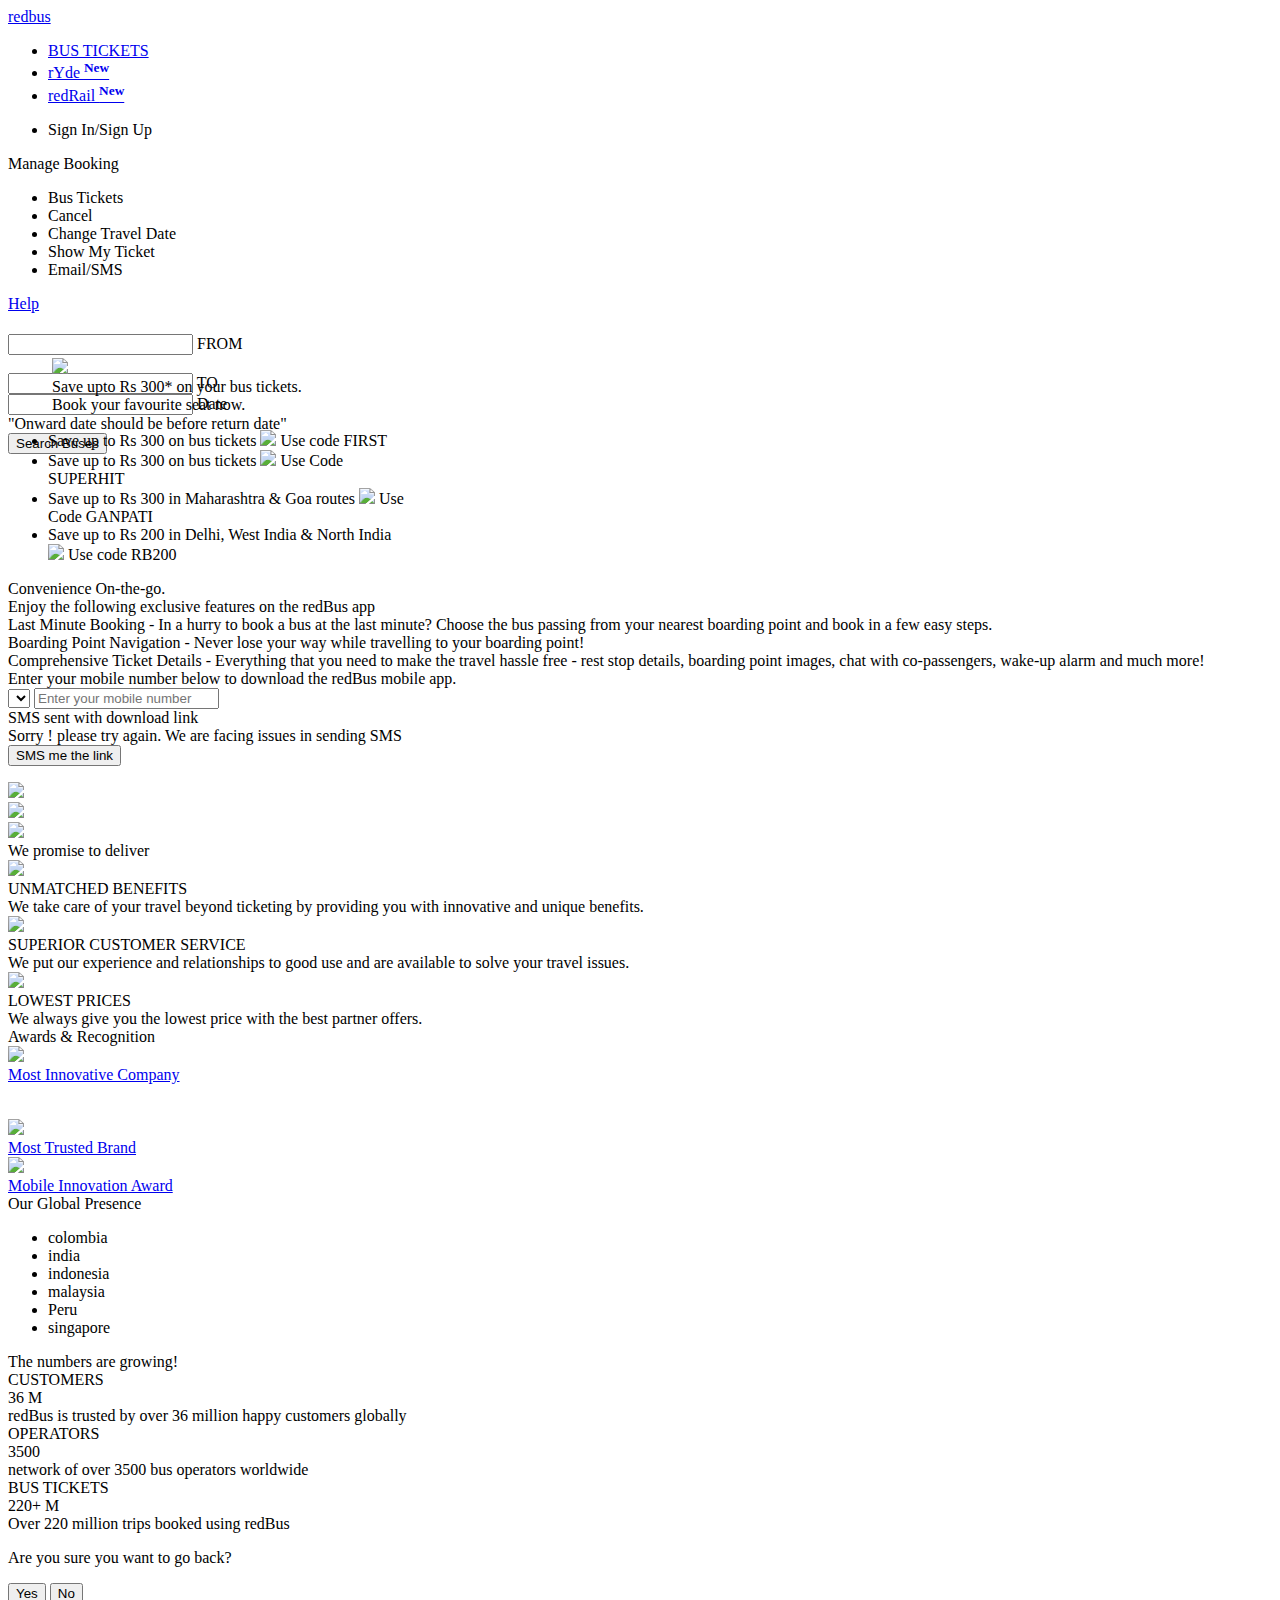
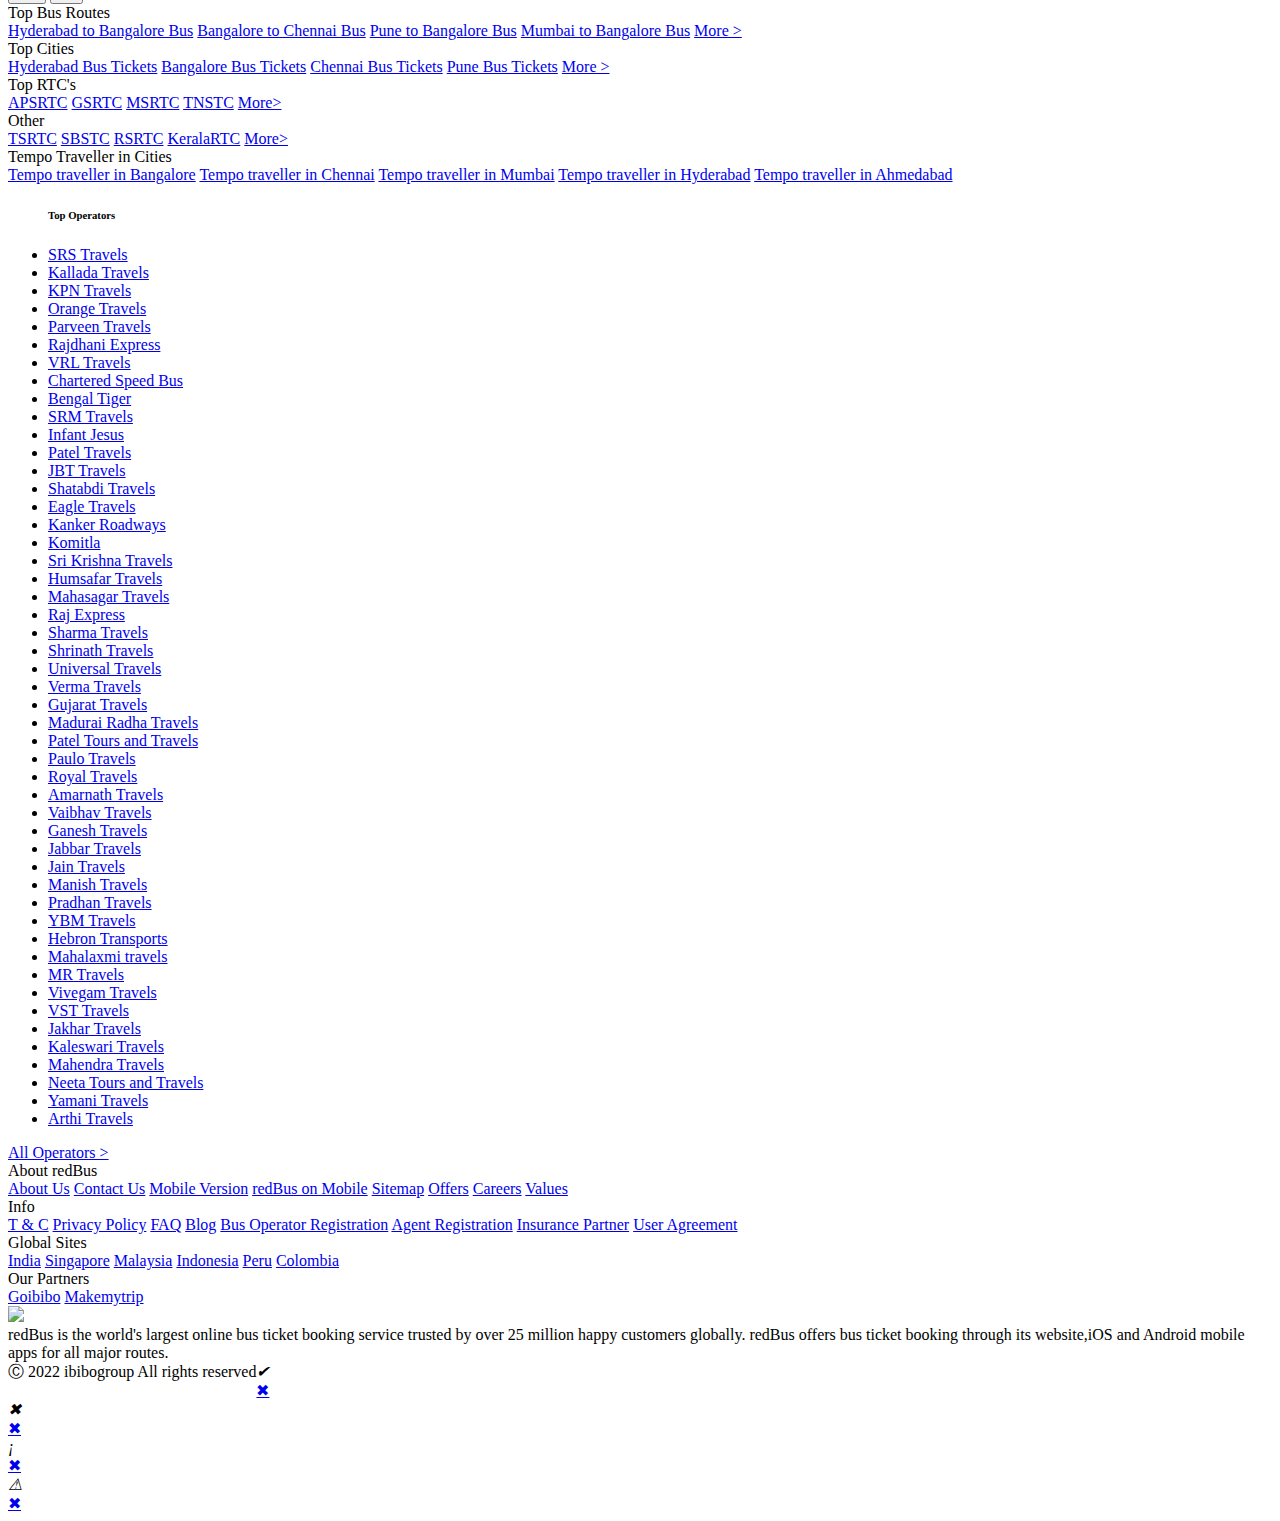
==== Index.html @ 56656ebf "test" ====
<!DOCTYPE html>
<html>
<!--<![endif]-->
<head id="Head1">
     <script> 
                if ("True" === "True") {
              window.mriObject = window.mriObject || [];
          }
    window.addEventListener('load', function(){
      
        if ("True" === "True") {
                (function (w, d, s, l, p) {
                  w[p] = "";
                  w[l] = w[l] || []; w[l].push({
                    'mri.start':
                      new Date().getTime(), event: 'mri.js'
                  });
                  w[l].push({
                    timestamp: Math.round(new Date().getTime()), 
                    event: 'pageLoad',
                  });
                  var f = d.getElementsByTagName(s)[0];
                  var j = d.createElement(s);
                  j.defer = true;
                  j.setAttribute('data-main', "https://mriclient.redbus.com/mri/push-to-kafka");
                  j.setAttribute('data-env', "prod");
                  j.src = `/mriInteractions.js?v=8`;
                  j.id = 'mri_client_script'
                  f.parentNode.insertBefore(j, f);
                })(window, document, 'script', 'mriObject', 'currentPage');
              }
    }); 
</script>
    <!-- <link rel="search" type="application/opensearchdescription+xml" title="redBus" href="opensearch.xml" /> -->
    <!--[if IE]> <meta http-equiv="X-UA-Compatible" content="IE=edge"> <![endif]-->
    <!--[if lt IE 10]>
            <div class="MB"><p class="browsehappy">You are using an <strong>outdated</strong> browser. Please <a href="http://browsehappy.com/">upgrade your browser</a> to improve your experience.</p></div>
        <![endif]-->
    <meta name="viewport" content="width=device-width, initial-scale=1.0">
    <!-- DNS prefetch -->
    <link rel="dns-prefetch" href="//s1.rdbuz.com" />
    <link rel="dns-prefetch" href="//s2.rdbuz.com" />
    <link rel="dns-prefetch" href="//s3.rdbuz.com" />
    <link rel="preconnect" href="https://fonts.googleapis.com">
    <link rel="preconnect" href="https://fonts.gstatic.com" crossorigin>
    <link rel="preload" href="https://fonts.googleapis.com/css2?family=Montserrat:wght@400;600;700" as="style" crossorigin>
    <link rel="stylesheet" href="https://fonts.googleapis.com/css2?family=Montserrat:wght@400;600;700">

    <link href="../../../favicon.ico?root=rbus" rel="shortcut icon" />
    <!--[if lt IE 9]>
    <script src="https://html5shiv.googlecode.com/svn/trunk/html5.js"></script>
    <![endif]-->
     <link rel="alternate" hreflang="x-default" href="https://www.redbus.com/">
      <link rel="alternate" hreflang="en-IN" href="https://www.redbus.in/">
      <link rel="alternate" hreflang="en-SG" href="https://www.redbus.sg/">
      <link rel="alternate" hreflang="en-MY" href="https://www.redbus.my/">
      <link rel="alternate" hreflang="ms-MY" href="https://www.redbus.my/ms/">
      <link rel="alternate" hreflang="id-ID" href="https://www.redbus.id/">
      <link rel="alternate" hreflang="en-ID" href="https://www.redbus.id/en/">
      <link rel="alternate" hreflang="en-PE" href="https://www.redbus.pe/en/">
      <link rel="alternate" hreflang="es-PE" href="https://www.redbus.pe/">
      <link rel="alternate" hreflang="es-CO" href="https://www.redbus.co/">
      <link rel="alternate" hreflang="en-CO" href="https://www.redbus.co/en/">
            <meta name="Keywords" content="online bus ticket booking, bus booking, volvo ac bus booking, bus ticket booking, bus tickets" />
        <meta name="description" content="redBus &#x2013; World&#x2019;s Largest Online Bus Ticketing Platform with the largest inventory of operators, routes RTCs. 24X7 support for bookings with easy cancellation Instant refund." />
        <meta id="page_name" content="HOME" />
        <meta property="og:title" content="India&#x27;s No #1 Bus Ticket Booking Company, Volvo, AC and RTC Buses - redBus.in" />
        <meta property="og:type" content="company" />
        <meta property="og:url" content="www.redbus.in" />
        <meta property="og:image" href="http://s3.rdbuz.com/assets/images/logo/b_logo.png" />
        <meta property="og:site_name" content="redBus" />
        <meta property="og:description" content="Compare and Book online bus tickets in India. Find best prices and discounts on all Volvo, AC and sleeper buses in India." />
                <link rel="alternate" media="only screen and (max-width:640px)" href="https://m.redbus.in/" />
            <meta name="google-site-verification" content="xF6UvOJWcDUSenssBr8T9uGa_htW-2h3XbU9FAv9sQ8" />
                 <meta name="google-site-verification" content="JseePqwPY1canvnThFLN1HSoTTHDfwhf0sUuEJwVUO4" />
            <script type='application/ld+json'>
                {

"@context":"http://schema.org",
                "@type":"Organization",
                "name":"redBus India",
                "url":"https://www.redbus.in/",
                "foundingDate":"2006",
                "parentOrganization":[{
"@type":"Organization",
"name":"Ibibo Group Pvt Ltd"                }
                ],   

                "address":{
"type":"PostalAddress",
"streetAddress":"3rd Floor Karle Premium",
"addressLocality":"#1 Old Airport Road, Opp. Manipal Hospital, Kodihalli",
"addressRegion":"Bangalore",
"postalCode":"560008",
"addressCountry":"INDIA"                },
                "contactPoint":[{
"@type":"ContactPoint",
"telephone":"+91 99456 00000",
"contactType":"Customer Service ( Call Center)",
"email":"support@redbus.in"}],
                "sameAs":[
                
"https://www.facebook.com/redBus.in/",
"https://en.wikipedia.org/wiki/Redbus.in/"                
                ]
                }
            </script>
                <meta name="robots" content="noodp" />

    
    
    <link href="https://www.redbus.in/stylesheets/home.769be37d79b537ee8197257faa00224a.bundle.css" rel="stylesheet" />
    <link href="https://www.redbus.in/stylesheets/adtech.3884668360b5082f4b2d0983a2acec53.bundle.css" rel="stylesheet" />
<meta name="viewport" content="width=device-width, initial-scale=1.0">
<title>Book Bus Travels, AC Volvo Bus, rPool & Bus Hire - redBus India</title>
<!-- DNS prefetch -->
<link rel="dns-prefetch" href="https://www.redbus.in///s1.rdbuz.com" />
<link rel="dns-prefetch" href="https://www.redbus.in///s2.rdbuz.com" />
<link rel="dns-prefetch" href="https://www.redbus.in///s3.rdbuz.com" />
<link href="../../../favicon.ico" rel="shortcut icon" />
<!--[if lt IE 9]>
<script src="https://html5shiv.googlecode.com/svn/trunk/html5.js"></script>
<![endif]-->
<meta name="Keywords" content="online bus ticket booking, bus booking, volvo ac bus booking, bus ticket booking, bus tickets" />
<meta name="description" content="World's largest online bus ticketing platform offers bus travels, AC Volvo bus, carpooling & bus hire at best rates. Easy cancellation & Instant refund." />
<link rel="canonical" href="https://www.redbus.in">
<style>
    #rdc-root {
        min-height: 1000px;
    }
</style>

    <script>
        var page = 'HOME';
    </script>

<!--session stack code snippet.to be put in head always-->

</head>
<body>
    <section id="rh_main">
        <div id="sticky_phantom" class="hide">
        </div>

 
        <header id="rh_header" class="home-only-header fixer1">
 
            <div class= 'main-header-row' id= ''>
                    
<div class='main-header clearfix '>
    <a href="javascript:void(0)" class="home-redirect redbus-logo">redbus</a>
    
    <div class="fl clearfix" id="page_main_header">
        <nav class="product-nav fl">
            <ul>
                            <li><a href="https://www.redbus.in/bus-tickets/" title="redBus" class="selectedBus site-links" id="redBus"><style>.rest .promotions-wrap{margin-left:44px;margin-top:-96px;}.cntEnd,.timName{color:#fff}.countInfo .position {height: 1.23em;}.bpdpcoach-block.coach-remove{pointer-events: none;}</style>BUS TICKETS </a></li>
                            <li><a href="https://www.redbus.in/ryde/" title="rYde" class="site-links rpool_title" id="rYde">rYde <sup style='font-weight: bold;'>New</sup> </a></li>
                            <li><a href="https://www.redbus.in/railways" title="redRail" class="site-links redRail" id="redRail">redRail <sup style='font-weight: bold;'>New</sup> </a></li>
            </ul>
        </nav>

    </div>
    <div class='fr corner-wrapper'>
                    <div class="fr config-div" tabindex="0" id="select_box_sign">
                        <div id="signin_dd">
                            <div class='fr signin-block  ' id="signin-block">
                                <i id="i-icon-profile" class="icon-profile-new-unsigned "></i>
                                    <div id="walletbalance" class="walletBalanceHeader hide">
                                        <div id="BalanceText">  </div>
                                        <div id="Balance"> </div>
                                    </div>                                   
                                
                              
                                <div id="sign-in-icon-down" class='icon ich dib icon-down_WO_BAL icon-down'>
                               
                                    <div class='hid-config-sign hide ' id="hc">
                                        <div class='toparrowhead-sign'></div>
                                        <ul class='config-list'>
                                            
                                                <li id="signInLink" class='config-options '>Sign In/Sign Up</li>


                                        </ul>
                                    </div>
                                </div>
                            </div>
                        </div>
                    </div>

        
        <div class='fr config-div manageBookHeader ' tabindex="0" id="select_box_managebooking">
            <div id="manageHeaderdd">
                <div class="manageHeaderLbl">
                Manage Booking
                </div>
                <div class="icon-down icon ich dib mbh">
                    <div class='hid-config-managaeBooking hide ' id="hmb">
                        <div class="toparrowhead-managebooking"></div>
                    <div>
                    <ul class='config-list'>
                    <li class="MBListHeader">Bus Tickets</li> 
                                         <li data-busMB="/Cancellation" data-label="Cancel" class='config-option-mb mblist '>
                         <span class="cli">                                                          
                         <span class='w-65'>
                          Cancel
                          </span>
                          </span>
                    </li>
                    <li data-busMB="/Reschedule" data-label="Change Travel Date" class='config-option-mb mblist '>
                         <span class="cli">                                                          
                         <span class='w-65'>
                          Change Travel Date
                          </span>
                          </span>
                    </li>
                    <li data-busMB="/Home/PrintTicket" data-label="Show My Ticket" class='config-option-mb mblist '>
                         <span class="cli">                                                          
                         <span class='w-65'>
                          Show My Ticket
                          </span>
                          </span>
                    </li>
                    <li data-busMB="/Home/SmsAndEmailTicket" data-label="Email/SMS" class='config-option-mb mblist '>
                         <span class="cli">                                                          
                         <span class='w-65'>
                          Email/SMS
                          </span>
                          </span>
                    </li>
                    </ul>

                </div>
                </div>
            </div>
        </div>
        </div>
        
        <div class='fr config-wrapper '>
                                                


            
            
   


                                                                        <div class= "fr hr-shelp config-div  "><a href='/info/redcare' target="_blank">Help</a></div>
                                                            
      </div>
    </div>
</div>

            </div>
        </header>

        <div id="mBWrapper">
            
<main class="rh_content">
    <div id="cookie-root"></div>
<section class="head-banner">
    <div class="banner-wrapper">
            <div id="image_div">
                <div id="welcome_image_div" style="background-image: url('https://st.redbus.in/Images/India/GaneshChaturthi_Desktop.png')">
                </div>
            </div>
        <h1 class="image-text main-header-family"></h1>
        <div id="search_div" class="clearfix">
           
<script>
    var returnDisableLbl = '';
    function selectText(containerid) {
        document.getElementById(containerid).select();
}

</script>

<section id="search">
    <div class="clearfix search-wrap">
        <div class="fl search-box clearfix">
            <span class="fl icon-city icon">
            </span>
            <div>
                <input type="text" id="src" class="db" data-message="Please enter a source city" tabindex="1" autocomplete="off" onclick="selectText('src')"/>
                <label for="src" class="db" style="left:15%">FROM</label>
                <div class="error-message-fixed "> </div>
            </div>
        </div>
        <span class="icon-doublearrow icon" id="togglebtn"></span>
        <div class="fl search-box">
            <span class="fl icon-city icon" style="margin-left: 13px;">
            </span>
            <div>
                <input type="text" id="dest" class="db" data-message="Please enter a destination city" tabindex="2"  autocomplete="off" onclick="selectText('dest')"/>
                <label for="dest" style="left: 21%;" class="db">TO</label>
                <div class="error-message-fixed "> </div>
            </div>
        </div>
        <div class="fl search-box date-box gtm-onwardCalendar">
            <span class="fl icon-calendar_icon-new icon-onward-calendar icon">
            </span>
            <div>
                <input type="text" id="onward_cal" class="db" readonly="readonly" tabindex="3" data-caleng=""/>
                <label for="onward_cal"  class="db text-trans-uc">Date</label>
                <div class="date-error">"Onward date should be before return date"</div>
            </div>
        </div>
        <button id="search_btn" class="fl button">Search Buses</button>
    </div>
</section>

        </div>
    </div>
</section>                     <div class="rest">

            <div id="offer_div" class="rest1 offer_div ">
                <div class="main-body over-vis">
                    <div class="w-100" id="gtm_promo_cont">
                                <div class="Offers mySlides" id="offers" data-order="2">
                                
                                
                                <div class="clearfix dib promotions-wrap link-blocks gtm-promotions-trigger" data-link="https://www.redbus.in/info/OfferTerms#FIRST" data-slot="1" data-creative="promotion-banner">
                                    <div class="fl dib promotion-image">
                                        <img src=https://st.redbus.in/Images/RHSS/2022/hero/100x100.png />
                                    </div>
                    
                                    <div class="fl dib promotion-text-wrap">
                                        <div class="tac promotion-header main-header-family gtm-offer-code">
                                            Save upto Rs 300* on your bus tickets.
                                        </div>
                                        <div class="tac promotion-description gtm-offer-desc">
                                            Book your favourite seat now.
                                        </div>
                                    </div>
                                </div>
                                </div>
                    </div>




                                                                                                
                
                    <div class="w-100" id="gtm_promo_cont">
                    </div>
                                        <div id="offer_w" style="margin-top: 14px;">
                        <div id="offer_heading">
                            <span class="main-header-family heading-1"></span>
                        </div>
                        <div id="carousel-wrapper" class="carousel-wrapper clearfix  w-1200">
                        <!-- <div class="offers-slide-block" id="offers_slide_block"> -->
                            
                            <ul class="carousel-container c-1 clearfix class-1" id="offer_container">
                            <!-- <ul class="offers-slide-list"> -->
                                        <li class="  offer-slide-item offer-blocks gtm-promotions-trigger grow" data-link="https://www.redbus.in/info/OfferTerms#FIRST" data-slot=1 data-creative="offer-banner" style="width:360px !important; background: white !important;">
                                            <span class="clearfix offer-li-wrap">
                                                    <span class="offer-det">
                                                        Save up to Rs 300 on bus tickets
                                                    </span> 
                                                    <span class="offer-img">
                                                        <img src=https://st.redbus.in/Images/RHSS/2022/hero/274x147.png></img>
                                                    </span>
                                                <span class="fl w-100 offer-txt-wraper">
                                                    <span class="offer-code gtm-offer-code">
                                                        Use code FIRST
                                                    </span> 
                                                                                                            <span class="offer-det gtm-offer-desc">
                                                             
                                                        </span>
                                                </span>
                                            </span>
                                        </li>
                                        <li class="  offer-slide-item offer-blocks gtm-promotions-trigger grow" data-link="https://www.redbus.in/info/OfferTerms#SUPERHIT" data-slot=2 data-creative="offer-banner" style="width:360px !important; background: white !important;">
                                            <span class="clearfix offer-li-wrap">
                                                    <span class="offer-det">
                                                        Save up to Rs 300 on bus tickets
                                                    </span> 
                                                    <span class="offer-img">
                                                        <img src=https://st.redbus.in/images/INDOFFER/RB200/ravganapathi/tile2-274x148.png></img>
                                                    </span>
                                                <span class="fl w-100 offer-txt-wraper">
                                                    <span class="offer-code gtm-offer-code">
                                                        Use Code SUPERHIT
                                                    </span> 
                                                                                                            <span class="offer-det gtm-offer-desc">
                                                             
                                                        </span>
                                                </span>
                                            </span>
                                        </li>
                                        <li class="  offer-slide-item offer-blocks gtm-promotions-trigger grow" data-link="https://www.redbus.in/info/OfferTerms#GANPATI" data-slot=3 data-creative="offer-banner" style="width:360px !important; background: white !important;">
                                            <span class="clearfix offer-li-wrap">
                                                    <span class="offer-det">
                                                        Save up to Rs 300 in Maharashtra &amp; Goa routes
                                                    </span> 
                                                    <span class="offer-img">
                                                        <img src=https://st.redbus.in/images/INDOFFER/RB200/ravganapathi/GANPATI-274x148.png></img>
                                                    </span>
                                                <span class="fl w-100 offer-txt-wraper">
                                                    <span class="offer-code gtm-offer-code">
                                                        Use Code GANPATI
                                                    </span> 
                                                                                                            <span class="offer-det gtm-offer-desc">
                                                             
                                                        </span>
                                                </span>
                                            </span>
                                        </li>
                                        <li class="  offer-slide-item offer-blocks gtm-promotions-trigger grow" data-link="https://www.redbus.in/info/OfferTerms#RB200" data-slot=4 data-creative="offer-banner" style="width:360px !important; background: white !important;">
                                            <span class="clearfix offer-li-wrap">
                                                    <span class="offer-det">
                                                        Save up to Rs 200 in Delhi, West India &amp; North India
                                                    </span> 
                                                    <span class="offer-img">
                                                        <img src=https://st.redbus.in/Images/INDOFFER/RB200/274x148.png></img>
                                                    </span>
                                                <span class="fl w-100 offer-txt-wraper">
                                                    <span class="offer-code gtm-offer-code">
                                                        Use code RB200
                                                    </span> 
                                                                                                            <span class="offer-det gtm-offer-desc">
                                                             
                                                        </span>
                                                </span>
                                            </span>
                                        </li>
    
                            </ul>

                            
                            
                                    <span id="prevarrow" class="carousel-control prev1 pos offerP vis" data-container="c-1"></span>
                                    <span id="nextarrow" class="carousel-control next1 pos offerN vis" data-container="c-1"></span>
                        
                            
                        </div>
                    </div>
                </div>
            </div>

<div id="adtech-root" class="adtech-container"></div>
<div class="pR other-plt-outer-wrap">
    <div id="platforms_div" class="main-body">
        <section class="pR">
            <div class="clearfix op-wrapper">
                <div class="pA w-50 txt-otherplt">
                    <div class="oph heading-1 main-header-family rest1">
                        Convenience On-the-go.
                    </div>
                    <div class="opd rest1 second-level-heading">
                        
                    </div>
                    <div class="desc-OP-new rest1"> Enjoy the following exclusive features on the redBus app <br/><span class='Platform-hl'>Last Minute Booking</span> - In a hurry to book a bus at the last minute? Choose the bus passing from your nearest boarding point and book in a few easy steps. <br/><span class='Platform-hl'>Boarding   Point Navigation</span> -  Never lose your way while travelling to your boarding point! <br/><span class='Platform-hl'>Comprehensive Ticket Details </span>- Everything that you need to make the travel hassle free - rest stop details, boarding point images, chat with co-passengers,  wake-up alarm and much more!</span></div>
                    <div id="download-sms" class="section gray W125">
                        <span class="download-sms-txt">Enter your mobile number below to download the redBus mobile app.</span>

                        <div id="phoneWrapper">
                            <div class="phone_number_sec">
                                <select class="IP" id="upphoneCode" name="upphoneCode"></select>
                                <input type="text" id="smsTXTBOX" placeholder="Enter your mobile number" class="LB"
                                    data-validate="required|phone" maxlength="15" data-message="Enter the mobile number|Invalid Mobile No"/>
                                <div class="message hide" id="success">SMS sent with download link</div>
                        <div class="message hide" id="failure">Sorry ! please try again. We are facing issues in sending SMS</div>
                                <input name="" id="sendLinkButton" type="button" class="smsBtn button LB" value="SMS me the link" />
                            </div>
                            <div class="clear"></div>
                            <p class="errorMessageFixed"></p>
                            <div class="clear"></div>
                        </div>
                        
                        </div>
                        <!--<div class="opi rest1">
                        <span>
                            <a href=https://itunes.apple.com/in/app/redbus/id733712604?mt=8 target="_blank">
                                <img src=//s2.rdbuz.com/web/images/home/sgp/iPhone_download.png />
                            </a>
                        </span>
                        <span>
                            <a href=https://play.google.com/store/apps/details?id=in.redbus.android&amp;hl=en target="_blank">
                                <img src=//s3.rdbuz.com/web/images/home/sgp/Google_download.png />
                            </a>
                           
                        </span>
                        <span>
                            <a target="_blank">
                                <img />
                            </a>
                        </span> 
                    </div>-->
                        <div class="opi rest1 app_icons">

                            <a href=https://itunes.apple.com/in/app/redbus/id733712604?mt=8 target="_blank" class="apple icon-iPhone_download">
                                <!-- <img src=//s2.rdbuz.com/web/images/home/sgp/iPhone_download.png /> -->

                            </a>
                             <a href=https://play.google.com/store/apps/details?id=in.redbus.android&amp;hl=en target="_blank" class="google icon-Google_download">
                                <!-- <img src=//s3.rdbuz.com/web/images/home/sgp/Google_download.png /> -->
                            </a>
                         </div>

                    </div>
                    <div class="phone rest1 pA phn-cont">
                        <img src=//s1.rdbuz.com/web/images/home/IOS_Android_device.png height="552" />

                    </div>

                </div>
        </section>
        </div>
        <div class="pA bgImgCont">
            <img src=//s2.rdbuz.com/web/images/home/city_scape_app_download.png height="430" class="bg-img" />
        </div>
    </div>
    <div class="border-separator">

    </div>
<div id="advantage_div">
    <section>
        <div class="aw main-body">
            <div class="ah heading-1 main-header-family rest1">
                <div class="dib"><img src=//s1.rdbuz.com/web/images/home/promise.png height="100"/></div>
                <div class="promise-head-main"> We promise to deliver</div>
            </div>
            <div class="ad rest1">
                
            </div>
            <div class="clearfix aa our-promise-blocks" id="advantage">
                <div class="fl rest1 appear-first">
                    <div class="imgCont rest1 animate">
                        <img src=//s2.rdbuz.com/web/images/home/benefits.png height="90"/>
                    </div>
                    <div class="tilleBlock rest1 animate">
                        UNMATCHED BENEFITS
                    </div>
                    <div class="second-level-heading descCont rest1 animate">
                        We take care of your travel beyond ticketing by providing you with innovative and unique benefits.
                    </div>
                </div>
                <div class="fl rest1 appear-third">
                    <div class="imgCont rest1 animate">
                        <img src=//s1.rdbuz.com/web/images/home/customer_care.png height="90"/>
                    </div>
                    <div class="tilleBlock rest1 animate">
                        SUPERIOR CUSTOMER SERVICE
                    </div>
                    <div class="second-level-heading descCont rest1 animate">
                        We put our experience and relationships to good use and are available to solve your travel issues.
                    </div>
                </div>
                <div class="fl rest1 appear-fourth">
                    <div class="imgCont rest1 animate">
                        <img src=//s1.rdbuz.com/web/images/home/lowest_Fare.png height="90"/>
                    </div>
                    <div class="tilleBlock rest1 animate">
                        LOWEST PRICES
                    </div>
                    <div class="second-level-heading descCont rest1 animate">
                        We always give you the lowest price with the best partner offers. 
                    </div>
                </div>
            </div>
        </div>
    </section>
</div>
<div class="border-separator">

</div>
<div id="awards_div" class="main-body">
    <section>
        <div class="aw">
            <div class="ah heading-1 main-header-family rest1 main-head">
                Awards &amp; Recognition
            </div>            
            <div class="clearfix ac awards-main">
                <div class="fl rest1 appear-first">
                    <a href="http://www.business-standard.com/article/companies/bs-annual-awards-saluting-the-spirit-of-entrepreneurship-114033100015_1.html" target="_blank">
                        <div>
                            <div class="imgCont">
                                <img src=//s2.rdbuz.com/web/images/home/awards/Business_Standard1.png />
                            </div>
                            <div class="second-level-heading label-1">
                                Most Innovative Company
                            </div>
                            <div class="second-level-heading label-2">
                                
                            </div>
                        </div>
                    </a>
                </div>
                <div class="fl rest1 appear-second">
                    <a href="https://thebrandtrustreport.wordpress.com/tag/redbus-in/" target="_blank">
                        <div style="margin-top: 35px">
                            <div class="imgCont">
                                <img src=//s1.rdbuz.com/web/images/home/awards/Brand_Trust_Report.png />
                            </div>
                            <div class="second-level-heading label-1">
                                Most Trusted Brand
                            </div>
                            <div class="second-level-heading label-2">
                                
                            </div>
                        </div>
                    </a>
                </div>
                <div class="fl rest1 appear-third">
                    <a href="https://eyefortravelblog.blogspot.in/2014/04/winners-of-mobile-innovation-in-travel.html" target="_blank">
                        <div>
                            <div class="imgCont">
                                <img src=//s3.rdbuz.com/web/images/home/awards/Eye_for_Travel1.png />
                            </div>
                            <div class="second-level-heading label-1">
                                Mobile Innovation Award
                            </div>
                            <div class="second-level-heading label-2">
                                
                            </div>
                        </div>
                    </a>
                </div>
            </div>
        </div>
    </section>
</div>
<div class="border-separator">

</div>
        <div id="our_distribution_div" class="clearfix">
            <div class="main-body">
                <section class="clearfix main-body">
                    <div class="ah heading-1 main-header-family main-head rest1 animate">
                        Our Global Presence
                    </div>
                </section>
                <ul class="flag-cont clearfix rest1 animate">
            <li class="dib country-flags link-blocks site-links rest1 animate" data-link="https://www.redbus.co/">
                <span>
                    <span class="flagicon icon-COL"></span>
                </span>
                <span class="flag-name">
                    colombia
                </span>
            </li>
            <li class="dib country-flags link-blocks site-links rest1 animate" data-link="https://www.redbus.in">
                <span>
                    <span class="flagicon icon-IND"></span>
                </span>
                <span class="flag-name">
                    india
                </span>
            </li>
            <li class="dib country-flags link-blocks site-links rest1 animate" data-link="https://www.redbus.id">
                <span>
                    <span class="flagicon icon-IDN"></span>
                </span>
                <span class="flag-name">
                    indonesia
                </span>
            </li>
            <li class="dib country-flags link-blocks site-links rest1 animate" data-link="https://www.redbus.my">
                <span>
                    <span class="flagicon icon-MYS"></span>
                </span>
                <span class="flag-name">
                    malaysia
                </span>
            </li>
            <li class="dib country-flags link-blocks site-links rest1 animate" data-link="https://www.redbus.pe/">
                <span>
                    <span class="flagicon icon-PER"></span>
                </span>
                <span class="flag-name">
                    Peru
                </span>
            </li>
            <li class="dib country-flags link-blocks site-links rest1 animate" data-link="https://www.redbus.sg">
                <span>
                    <span class="flagicon icon-SGP"></span>
                </span>
                <span class="flag-name">
                    singapore
                </span>
            </li>

                </ul>
            </div>
        </div>
        <div class="border-separator">

        </div>
<div class="main-body">
    <section id="stats_div">
        <div>
            <div class="stats-header heading-1 main-header-family rest1">
                The numbers are growing!
            </div>
            <div class="clearfix stats-v-holder">
                <div class="fl">
                    <div>
                        <div class="sp rest1">CUSTOMERS</div>
                        <div class="sv rest1">36 M</div>
                        <div class="common-desc second-level-heading rest1">redBus is trusted by over 36 million happy customers globally</div>
                    </div>
                </div>
                <div class="fl">
                    <div>
                        <div class="sp rest1">OPERATORS</div>
                        <div class="sv rest1">3500</div>
                        <div class="common-desc second-level-heading rest1">network of over 3500 bus operators worldwide</div>
                    </div>
                </div>
                <div class="fl">
                    <div>
                        <div class="sp rest1">BUS TICKETS</div>
                        <div class="sv rest1">220&#x2B; M</div>
                        <div class="common-desc second-level-heading rest1">Over 220 million trips booked using redBus</div>
                    </div>
                </div>
            </div>
        </div>
    </section>
</div>
<div class="border-separator">

</div>
             </div>
</main>

        </div>
        <div class="exit-reshedule-confirm hide">
           
            <p>Are you sure you want to go back?</p>
            <div class="exit-btns-grp">
                <button type="button" class="exit-reschedule-btns" id="exit-reschedule">Yes</button>
                <button type="button" class="exit-reschedule-btns" id="">No</button>

            </div>
        </div>
                     <footer id='rh_footer'>
                <div class="seo-section clearfix ">
        <div class="main-body ">
            <div class="seo-wrapper rest1 clearfix">
        <div class='w-20 fl tac fl tal'>
            <div class="seo-header">
                Top Bus Routes
            </div>
                 <a href='/bus-tickets/hyderabad-to-bangalore'  target="_blank" title="Hyderabad to Bangalore Bus">Hyderabad to Bangalore Bus</a>
                 <a href='/bus-tickets/bangalore-to-chennai'  target="_blank" title="Bangalore to Chennai Bus">Bangalore to Chennai Bus</a>
                 <a href='/bus-tickets/pune-to-bangalore'  target="_blank" title="Pune to Bangalore Bus">Pune to Bangalore Bus</a>
                 <a href='/bus-tickets/mumbai-to-bangalore'  target="_blank" title="Mumbai to Bangalore Bus">Mumbai to Bangalore Bus</a>
                 <a href='/bus-tickets/routes-directory' class="more-link site-links" target="_blank" title="More &gt;">More &gt;</a>
                
           
        </div>
        <div class='w-20 fl tac fl tal'>
            <div class="seo-header">
                Top Cities
            </div>
                 <a href='/buses/hyderabad-bus-tickets.aspx'  target="_blank" title="Hyderabad Bus Tickets">Hyderabad Bus Tickets</a>
                 <a href='/buses/bangalore-bus-tickets.aspx'  target="_blank" title="Bangalore Bus Tickets">Bangalore Bus Tickets</a>
                 <a href='/buses/chennai-bus-tickets.aspx'  target="_blank" title="Chennai Bus Tickets">Chennai Bus Tickets</a>
                 <a href='/buses/pune-bus-tickets.aspx'  target="_blank" title="Pune Bus Tickets">Pune Bus Tickets</a>
                 <a href='/buses/cities-directory.aspx' class="more-link site-links" target="_blank">More &gt;</a>
                
           
        </div>
        <div class='w-20 fl tac fl tal'>
            <div class="seo-header">
                Top RTC&#x27;s
            </div>
                 <a href='/online-booking/apsrtc.aspx'  target="_blank" title="APSRTC">APSRTC</a>
                 <a href='/online-booking/gsrtc.aspx'  target="_blank" title="GSRTC">GSRTC</a>
                 <a href='/online-booking/msrtc.aspx'  target="_blank" title="MSRTC">MSRTC</a>
                 <a href='/online-booking/tnstc.aspx'  target="_blank" title="TNSTC">TNSTC</a>
                 <a href='/online-booking/rtc-directory.aspx' class="more-link site-links" target="_blank">More&gt; </a>
                
           
        </div>
        <div class='w-20 fl tac fl tal'>
            <div class="seo-header">
                Other
            </div>
                 <a href='https://www.redbus.in/online-booking/tsrtc.aspx'  target="_blank" title="TSRTC">TSRTC</a>
                 <a href='https://www.redbus.in/online-booking/south-bengal-state-transport-corporation-sbstc.aspx'  target="_blank" title="SBSTC">SBSTC</a>
                 <a href='https://www.redbus.in/online-booking/rsrtc.aspx'  target="_blank" title="RSRTC">RSRTC</a>
                 <a href='https://www.redbus.in/online-booking/ksrtc-kerala.aspx'  target="_blank" title="KeralaRTC">KeralaRTC</a>
                 <a href='https://www.redbus.in/online-booking/rtc-directory.aspx' class="more-link site-links" target="_blank" title="">More&gt; </a>
                
           
        </div>
        <div class='w-20 fl tac fl tal'>
            <div class="seo-header">
                Tempo Traveller in Cities
            </div>
                 <a href='https://www.redbus.in/tempo-traveller/bangalore'  target="_blank" title="Tempo Traveller Bangalore">Tempo traveller in Bangalore</a>
                 <a href='https://www.redbus.in/tempo-traveller/chennai'  target="_blank" title="Tempo Traveller Chennai">Tempo traveller in Chennai</a>
                 <a href='https://www.redbus.in/tempo-traveller/mumbai'  target="_blank" title="Tempo traveller in Mumbai">Tempo traveller in Mumbai</a>
                 <a href='https://www.redbus.in/tempo-traveller/hyderabad'  target="_blank" title="Tempo traveller in Hyderabad">Tempo traveller in Hyderabad</a>
                 <a href='https://www.redbus.in/tempo-traveller/ahmedabad'  target="_blank" title="Tempo traveller in Ahmedabad">Tempo traveller in Ahmedabad</a>
                
           
        </div>
            </div>
        </div>
    </div>
         <div class="seo-section clearfix ">
            <div class="main-body ">
                <div class="operator-footer-list clearfix"> <ul class="containerHome clearfix"> <h6 class="seo-header">Top Operators</h6> <li><a href="https://www.redbus.in/travels/srs-travels-srs.aspx">SRS Travels</a></li> <li><a href="https://www.redbus.in/travels/kallada-travels-kallada.aspx ">Kallada Travels</a></li> <li><a href="https://www.redbus.in/travels/kpn-travels-kpn.aspx ">KPN Travels</a></li> <li><a href="https://www.redbus.in/travels/orange-travels-orange.aspx ">Orange Travels</a></li> <li><a href="https://www.redbus.in/travels/parveen-travels.aspx ">Parveen Travels</a></li> <li><a href="https://www.redbus.in/travels/rajdhani-express.aspx ">Rajdhani Express</a></li> <li><a href="https://www.redbus.in/travels/vrl-travels-vrl.aspx">VRL Travels</a></li> <li><a href="https://www.redbus.in/travels/chartered-bus.aspx">Chartered Speed Bus</a></li> <li><a href="https://www.redbus.in/travels/bengal-tiger.aspx">Bengal Tiger</a></li> <li><a href="https://www.redbus.in/travels/srm-travels-srm.aspx">SRM Travels</a></li> <li><a href="https://www.redbus.in/travels/infant-jesus.aspx">Infant Jesus</a></li> <li><a href="https://www.redbus.in/travels/patel-travels-lufthanza-9940.aspx">Patel Travels</a></li> <li><a href="https://www.redbus.in/travels/jbt-travels.aspx">JBT Travels</a></li> <li><a href="https://www.redbus.in/travels/shatabdi-travels-1.aspx">Shatabdi Travels</a></li> <li><a href="https://www.redbus.in/travels/eagle-travels.aspx">Eagle Travels</a></li> <li><a href="https://www.redbus.in/travels/kanker-roadways-10172.aspx">Kanker Roadways</a></li> <li><a href="https://www.redbus.in/travels/komitla.aspx">Komitla</a></li> <li><a href="https://www.redbus.in/travels/sri-krishna-travels.aspx">Sri Krishna Travels</a></li> <li><a href="https://www.redbus.in/travels/humsafar-travels-9807.aspx">Humsafar Travels</a></li> <li><a href="https://www.redbus.in/travels/mahasagar-travels-mahasagar.aspx">Mahasagar Travels</a></li> <li><a href="https://www.redbus.in/travels/raj-express-1.aspx">Raj Express</a></li> <li><a href="https://www.redbus.in/travels/sharma-travels.aspx">Sharma Travels</a></li> <li><a href="https://www.redbus.in/travels/shrinath-travels-agency-online.aspx">Shrinath Travels</a></li> <li><a href="https://www.redbus.in/travels/universal-travels.aspx">Universal Travels</a></li> <li><a href="https://www.redbus.in/travels/verma-travels.aspx">Verma Travels</a></li> <li><a href="https://www.redbus.in/travels/gujarat-travels.aspx">Gujarat Travels</a></li> <li><a href="https://www.redbus.in/travels/madurai-radha-travels.aspx">Madurai Radha Travels</a></li> <li><a href="https://www.redbus.in/travels/patel-tours-and-travels.aspx">Patel Tours and Travels</a></li> <li><a href="https://www.redbus.in/travels/paulo-travels.aspx">Paulo Travels</a></li> <li><a href="https://www.redbus.in/travels/royal-travels.aspx">Royal Travels</a></li> <li><a href="https://www.redbus.in/travels/amarnath-travels-9984.aspx">Amarnath Travels</a></li> <li><a href="https://www.redbus.in/travels/vaibhav-travels.aspx">Vaibhav Travels</a></li> <li><a href="https://www.redbus.in/travels/ganesh-travels-2.aspx">Ganesh Travels</a></li> <li><a href="https://www.redbus.in/travels/jabbar-travels.aspx">Jabbar Travels</a></li> <li><a href="https://www.redbus.in/travels/jain-travels.aspx">Jain Travels</a></li> <li><a href="https://www.redbus.in/travels/manish-travels.aspx">Manish Travels</a></li> <li><a href="https://www.redbus.in/travels/pradhan.aspx">Pradhan Travels</a></li> <li><a href="https://www.redbus.in/travels/ybm-travels.aspx">YBM Travels</a></li> <li><a href="https://www.redbus.in/travels/hebron-transports.aspx">Hebron Transports</a></li> <li><a href="https://www.redbus.in/travels/mahalaxmi-travels-mahalaxmi.aspx">Mahalaxmi travels</a></li> <li><a href="https://www.redbus.in/travels/mr-travels.aspx">MR Travels</a></li> <li><a href="https://www.redbus.in/travels/vivegam-travels.aspx">Vivegam Travels</a></li> <li><a href="https://www.redbus.in/travels/vst.aspx">VST Travels</a></li> <li><a href="https://www.redbus.in/travels/jakhar-travels.aspx">Jakhar Travels</a></li> <li><a href="https://www.redbus.in/travels/kaleswari-travels.aspx">Kaleswari Travels</a></li> <li><a href="https://www.redbus.in/travels/mahendra-travels-10027.aspx">Mahendra Travels</a></li> <li><a href="https://www.redbus.in/travels/neeta-tours-and-travels.aspx">Neeta Tours and Travels</a></li> <li><a href="https://www.redbus.in/travels/yamani-travels.aspx">Yamani Travels</a></li> <li><a href="https://www.redbus.in/travels/arthi-travels.aspx">Arthi Travels</a></li> </ul><div class="more-link"><a href="/travels/operators-directory.aspx" class="more-link site-links" target="_blank">All Operators &gt;</a></div></div>
            </div>
        </div>
 
    <div class="footer-row  ">
    <div class="clearfix rest1 promotion main-body ">
        <div class="w-100 pR fl footer-links">
                <div class='dib  foot-wrapper'>
                    <div class="row fl">
                        <div class="dib">
                            About redBus
                        </div>
                            <a class="rdc-footer-links" href=/info/aboutus target="_blank">About Us</a>
                            <a class="rdc-footer-links" href=/info/contactus target="_blank">Contact Us</a>
                            <a class="rdc-footer-links" href=//m.redbus.in target="_blank">Mobile Version</a>
                            <a class="rdc-footer-links" href=/info/mobile target="_blank">redBus on Mobile</a>
                            <a class="rdc-footer-links" href=/sitemap.html target="_blank">Sitemap</a>
                            <a class="rdc-footer-links" href=/info/OfferTerms target="_blank">Offers</a>
                            <a class="rdc-footer-links" href=/careers target="_blank">Careers</a>
                            <a class="rdc-footer-links" href=/values target="_blank">Values</a>
                    </div>
                    <div class="row fl">
                        <div class="dib">
                            Info
                        </div>
                            <a class="rdc-footer-links" href=/info/termscondition target="_blank">T &amp; C</a>
                            <a class="rdc-footer-links" href=/info/privacypolicy target="_blank">Privacy Policy</a>
                            <a class="rdc-footer-links" href=/info/faq target="_blank">FAQ</a>
                            <a class="rdc-footer-links" href=http://blog.redbus.in/ target="_blank">Blog</a>
                            <a class="rdc-footer-links" href=https://onboardvendor.redbus.in/ id=busOperatorReg target="_blank">Bus Operator Registration</a>
                            <a class="rdc-footer-links" href=https://in3.seatseller.travel/ target="_blank">Agent Registration</a>
                            <a class="rdc-footer-links" href=https://www.icicilombard.com/ target="_blank">Insurance Partner</a>
                            <a class="rdc-footer-links" href=/info/useragreement target="_blank">User Agreement</a>
                    </div>
                    <div class="row fl">
                        <div class="dib">
                            Global Sites
                        </div>
                            <a class="rdc-footer-links" href=https://www.redbus.in target="_blank">India</a>
                            <a class="rdc-footer-links" href=https://www.redbus.sg target="_blank">Singapore</a>
                            <a class="rdc-footer-links" href=https://www.redbus.my target="_blank">Malaysia</a>
                            <a class="rdc-footer-links" href=https://www.redbus.id target="_blank">Indonesia</a>
                            <a class="rdc-footer-links" href=https://www.redbus.pe target="_blank">Peru</a>
                            <a class="rdc-footer-links" href=https://www.redbus.co target="_blank">Colombia</a>
                    </div>
                    <div class="row fl">
                        <div class="dib">
                            Our Partners
                        </div>
                            <a class="rdc-footer-links" href=https://www.goibibo.com/bus/ target="_blank">Goibibo</a>
                            <a class="rdc-footer-links" href=https://www.makemytrip.com/bus-tickets/ target="_blank">Makemytrip</a>
                    </div>
                </div>

            <div class='rights-cont fr'>
 <div class="img-cont">
                        <img src="https://s3.rdbuz.com/web/images/home/sgp/r_logo.png" />
                    </div>                 <div>
                    redBus is the world&#x27;s largest online bus ticket booking service trusted by over 25 million happy customers globally. redBus offers bus ticket booking through its website,iOS and Android mobile apps for all major routes.
                </div>
                    <div id="social-media">
    <a target="_blank" href="https://www.facebook.com/redbus.in/"><span class="fbicon icon-Facebook"></span></a>
    <a target="_blank" href="https://twitter.com/redBus_in"><span class="twittericon icon-Twitter"></span></a>
                        
                    </div>
                                <div style="float: left" class=''>
<span>&#9400;</span>                                            <span> 2022 ibibogroup All rights reserved</span>
                </div>


            </div>      
                    </div>
    </div>
</div>

        </footer>
    </section>
    <div class="msg-header">
        <div class="msg-success">
            <div>
                <em>✔</em>
                <span id="nf_success"></span>
            </div>
            <a href="javascript:void(0);" class="nf-close">✖</a>
        </div>
        <div class="msg-error">
            <div>
                <em>✖</em>
                <span id="nf_error"></span>
            </div>
            <a href="javascript:void(0);" class="nf-close">✖</a>
        </div>
        <div class="msg-info">
            <div>
                <em>¡</em>
                <span id="nf_info"></span>
            </div>
            <a href="javascript:void(0);" class="nf-close">✖</a>
        </div>
        <div class="msg-notice">
            <div>
                <em>⚠</em>
                <span id="nf_notice"></span>
            </div>
            <a href="javascript:void(0);" class="nf-close">✖</a>
        </div>
    </div>
            <!-- Google Tag Manager -->
        <noscript>
            <iframe src="//www.googletagmanager.com/ns.html?id=GTM-TCFTX7"
                    height="0" width="0" style="display:none;visibility:hidden"></iframe>
        </noscript>
        <script>
            (function (w, d, s, l, i) {
                w[l] = w[l] || []; w[l].push({
                    'gtm.start':
                    new Date().getTime(), event: 'gtm.js'
                }); var f = d.getElementsByTagName(s)[0],
                j = d.createElement(s), dl = l != 'dataLayer' ? '&l=' + l : ''; j.async = true; j.src =
                '//www.googletagmanager.com/gtm.js?id=' + i + dl; f.parentNode.insertBefore(j, f);
            })(window, document, 'script', 'dataLayer', 'GTM-TCFTX7');</script>
        <!-- End Google Tag Manager -->
    <script type="text/javascript" defer>
          if ('serviceWorker' in navigator) {
            navigator.serviceWorker.register('/sw.js?v=1').then(function(registration) {
              // Registration was successful
            }, function(err) {
            });
            }
      </script>
    <script>
        var IS_NEW_CONTEXTUAL_LOGIN_ENABLED = true;
        var isLanguageFlag = false;
        var flagstoLanguage = null;
        var showRDCHome = false;
        var walletBalConfig = {"BalanceText":"Wallet Balance","CurrencyLabel":null,"AbsolutePathList":["/","/SEARCH"],"IsTruncateBalance":true}; 
        var isRewardsEnabled = true;
        var calendarObj = null;
        var countryspecificdate = '2022/08/29';
        var jsloggerURL='//logs.redbus.com/logger/postErr';
        var callTripsApi ='True';
        var tripsRequestCount ='10';
        var SECURE_COOKIE = true;
        if(jsloggerURL && jsloggerURL!=="")
        {
      //  console.log(navigator.userAgent);
            window.onerror = function (msg, url, lineNo, columnNo, error) {
                var message ='';
                var string = msg.toLowerCase();
                var substring = "script error";
                if (string.indexOf(substring) > -1){
                    console.log('Script Error: See Browser Console for Detail');
                } else {
                     message = {
                        'Agent':'WEB_DIRECT',
                        'Message':msg,
                        'URL': url,
                        'Line':  lineNo,
                        'Column': columnNo,
                        'Error object': JSON.stringify(error),
                        'User Agent':navigator.userAgent,
                        'URL':location.href
                    };

                }
                /*var http = new XMLHttpRequest();
                var url = jsloggerURL;
                var params = JSON.stringify(message);
                http.open("POST", url, true);
                http.setRequestHeader("Content-type", "application/json");
                http.send(params);*/
                 var http = new XMLHttpRequest();
                var  o = "";
                for (var n in message){
                    o += encodeURIComponent(n) + "=" + encodeURIComponent(message[n]) + "&";
                }
                var url = jsloggerURL+'?'+o;
                http.open("GET", url, true);
                http.setRequestHeader("Content-type", "application/json");
                http.send();
                return false;
            };
        }
    </script>
    <script type="text/javascript">
    function setCookie(e,r,n){var t=new Date;t.setTime(t.getTime()+24*n*60*60*1e3);var o="expires="+t.toUTCString();document.cookie=e+"="+r+";"+o+";path=/"}
    function getCookie(e){return document.cookie.length>0&&(c_start=document.cookie.indexOf(e+"="),-1!=c_start)?(c_start=c_start+e.length+1,c_end=document.cookie.indexOf(";",c_start),-1==c_end&&(c_end=document.cookie.length),unescape(document.cookie.substring(c_start,c_end))):""}var connection = navigator.connection || navigator.mozConnection || navigator.webkitConnection;var type = connection && connection.effectiveType || "-"

        let enableBrowserFP = 'True';
        
        let isbrowserfp = enableBrowserFP.toLowerCase() === "true" && (!getCookie("isBrowserFP") || !getCookie("rb_fpData"));

           if(isbrowserfp) {
            const filepath = '/javascripts/BrowserFP.7ce5c4ea6ccb2dc21696.bundle.js';
            const fileref = document.createElement('script');
            const head = document.getElementsByTagName('head')[0];
            fileref.setAttribute('type', 'text/javascript');
            fileref.setAttribute('src', filepath);
            fileref.setAttribute('async', 'async');
            head.appendChild(fileref);
        }
        

        window.onload = resetCookie;
        window.scroll = resetCookie;
        window.ontouchstart = resetCookie;
        window.onclick = resetCookie;
        window.onkeypress = resetCookie;

        function resetCookie() {  
          let mriSessionId = getCookie("mriSessionId");
          let mriClientIdSetDateString = getCookie("mriClientIdSetDate");

          if(mriClientIdSetDateString) {
            const curDate = new Date();
            const setDate = new Date(mriClientIdSetDateString);
            if(!((setDate.getDate() === curDate.getDate()) && (setDate.getMonth() === curDate.getMonth()) && (setDate.getFullYear() === curDate.getFullYear()))) {
              const mriClientId = getCookie("mriClientId");
              mriClientId && setCookie("mriClientId", mriClientId, 365);
              mriClientId && setCookie("mriClientIdSetDate", curDate);
            }
          }
          mriSessionId && setCookie("mriSessionId", mriSessionId, 0.0208333)
      }


        // Load beacon for Riskified
        const isRiskifiedEnabled = true;
        if(!isRiskifiedEnabled){ 
            var match = document.cookie.match(new RegExp('(^| )deviceSessionId=([^;]+)'));
            var sessionId = "";
            if (match) sessionId = match[2];
            //<![CDATA[
            (function() {
                function riskifiedBeaconLoad() {
                    var store_domain = window.location.host;
                    var session_id = sessionId;
                    var url = ('https:' == document.location.protocol ? 'https://' : 'http://')
                    + "beacon.riskified.com?shop=" + store_domain + "&sid=" + session_id;
                    var s = document.createElement('script');
                    s.type = 'text/javascript';
                    s.async = true;
                    s.src = url;
                    var x = document.getElementsByTagName('script')[0];
                    x.parentNode.insertBefore(s, x);
                }
                if (window.attachEvent)
                    window.attachEvent('onload', riskifiedBeaconLoad)
                else
                    window.addEventListener('load', riskifiedBeaconLoad, false);
            })();
        }
        //]]>
    </script>
    <script>
      var branchKey = 'key_live_pmMiKmugKG0cjSWqKr00jdfdwFhW20M0';
      window.branchKey = branchKey;
      function loadBranch(){
        if(window.branchKey){
          if(!window.branch){ 
            setTimeout(function() {
              (function(b,r,a,n,c,h,_,s,d,k){if(!b[n]||!b[n]._q){for(;s<_.length;)c(h,_[s++]);d=r.createElement(a);d.async=1;d.src="https://cdn.branch.io/branch-latest.min.js";k=r.getElementsByTagName(a)[0];k.parentNode.insertBefore(d,k);b[n]=h}})(window,document,"script","branch",function(b,r){b[r]=function(){b._q.push([r,arguments])}},{_q:[],_v:1},"addListener applyCode autoAppIndex banner closeBanner closeJourney creditHistory credits data deepview deepviewCta first getCode init link logout redeem referrals removeListener sendSMS setBranchViewData setIdentity track validateCode trackCommerceEvent logEvent disableTracking getBrowserFingerprintId".split(" "), 0);
              branch.init(`${window.branchKey}`, function(err, data) {
                branch.getBrowserFingerprintId(function(err, data){
                  if(!err){
                    setCookie("Branch_BrowserFingerPrintID", data);
                  };
                });
              });
            }, 3000)
          }
        }
      }
      window.addEventListener('DOMContentLoaded', () => {
         loadBranch();   
      })
    </script>
    
    <script>
      window.addEventListener('scroll', ()=> {
        var rdchead = document.getElementById("rdc-header");
        if (rdchead && window.scrollY >= rdchead.offsetHeight && !rdchead.classList.contains("shadow")) {
            rdchead.classList.add("shadow");
        }
        else if (rdchead && window.scrollY < rdchead.offsetHeight && rdchead.classList.contains("shadow")) {
            rdchead.classList.remove("shadow");
        }
      })
    </script>
    <script src="/javascripts/vendor.20145805399c6f0d8364.bundle.js?root=rbus" type="text/javascript"></script>
    <script src="/javascripts/layout.f50cdef8eba724a0dba8.bundle.js?root=rbus" type="text/javascript"></script>    
    
    
    
     <script type="text/javascript">
     var otherPlatformMobile= {"lblEnterMobile":"Enter your mobile number below to download the redBus mobile app.","phoneCodeLbl":"Enter your mobile number","phoneCodeErrLbl2":"Please enter a valid phone code","lblMobilePlaceHolder":"Enter your mobile number","lblValidNumberErrorMessages":"Enter the mobile number|Invalid Mobile No","lblSendButton":"SMS me the link","lblSuccessMessage":"SMS sent with download link","lblErrorMessage":"Sorry ! please try again. We are facing issues in sending SMS","lblInitialMessage":"Will send you an SMS with a link to instantly download our app on your phone !","lblResentButton":"Resend Link"}; 
     var sourcePop= null;
     var destPop= null;
     var pkgurl = "https://www.redbus.in/packages";
     var pkgurlseo = "https://www.redbus.in/";
     var baStart='8';
     var baEnd='30';
     var brEnd='7'; 
     var isSeatAssuranceEnabled='False';
     var recentBookConfig=false;
     var resumeBookConfig=false;
     var repeatBookingConfig=false;
     var isSEA='False';
     var isBookAgnRtn = false;
     var phoneRegex= {"51":"/^(9)[0-9]{8}$/","57":"/^(350|3[0-4][0-9])[0-9]{7}$/","60":"/^((?!(0))[0-9]{9})$|^((?!(60))(?!(65))[0-9]{10})$|^((?!(60))(?!(65))[0-9]{11})$|^[0][0-9]{12}$/","62":"/^(08|8)[0-9]{8,11}$/","65":"/^[0-9]{8}$/","91":"/^[6-9][0-9]{9}$/","default":"/^[0-9]{8,15}$/"};
     var timeDelay = 5000;     
      if(timeDelay == null || timeDelay == "" || timeDelay <= 0){
        timeDelay = 5000;
      }
     var countDownObj =  {"showCountDown":false,"startTime":"May 16, 2019 00:00:01","endTime":"May 16, 2019 23:59:59","showDays":false,"saleEndsLbl":"SALE ENDS IN","hrsLbl":"HH","daysLbl":"DD","minLbl":"MM","secsLbl":"SS"};
     var checkParentBPDPLocation= true;
     var isSeoSrpFeatureEnabled = true;
     var IS_SAFETY_PLUS_ENABLED = true;
     var showStrippedNames = false;
     var IS_SAFETY_PLUS_TILE_ENABLED = false;
     var safetyPlusTile = {"title":"Safety+ Program","image":"https://s3.rdbuz.com/Images/webplatform/measures/safetyplus.svg","msg":"A unique certification program to ensure safety in all buses.","btnLabel":"Know More","btnUrl":"/SafetyPlus"};
     var isSolrIconDisabled = false;
     var IS_GEO_REDIRECTION_ENABLED = false;
     var geoUrls = null;
     var geoSeoSrpDisabled = null;
     var IS_TPP_TILE_ENABLED = false;
     var tppTile = null;
     var geoSeoSrpRouteUrl = null;
     var seoSrpRouteUrl = null;
     var countryBasedSearch = false;
     var adData = {"contextId":"QlVTI0hPTUVQQUdFI01JRERMRQ==","adFallbackImage":"https://st.redbus.in/Images/99/webreferal.png","adFallbackLink":"https://m.redbus.in/refer?portal=true"};
    </script>
            <script src="/javascripts/home.1279253780a622f4974e.bundle.js" type="text/javascript"></script>
    <script src="/javascripts/adtech.6934096620f8c7cdff2c.bundle.js" type="text/javascript"></script>

</body>
</html>
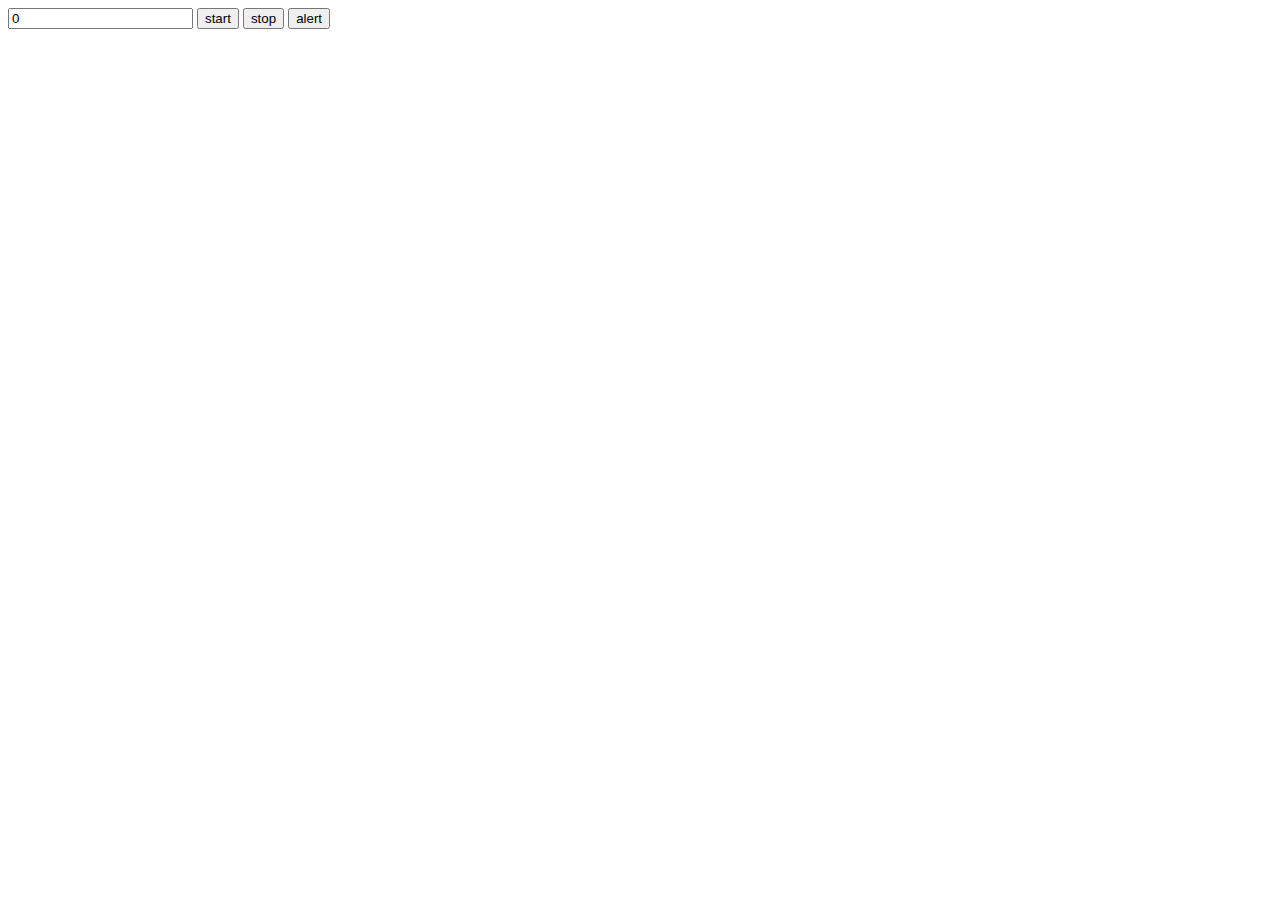
==== commit a8a3671f: "page channged" ====
--- a/Index.html
+++ b/Index.html
@@ -1,1143 +1,28 @@
-
 <!DOCTYPE html>
-<html>
-<!--<![endif]-->
-<head id="Head1">
-     <script> 
-                if ("True" === "True") {
-              window.mriObject = window.mriObject || [];
-          }
-    window.addEventListener('load', function(){
-      
-        if ("True" === "True") {
-                (function (w, d, s, l, p) {
-                  w[p] = "";
-                  w[l] = w[l] || []; w[l].push({
-                    'mri.start':
-                      new Date().getTime(), event: 'mri.js'
-                  });
-                  w[l].push({
-                    timestamp: Math.round(new Date().getTime()), 
-                    event: 'pageLoad',
-                  });
-                  var f = d.getElementsByTagName(s)[0];
-                  var j = d.createElement(s);
-                  j.defer = true;
-                  j.setAttribute('data-main', "https://mriclient.redbus.com/mri/push-to-kafka");
-                  j.setAttribute('data-env', "prod");
-                  j.src = `/mriInteractions.js?v=8`;
-                  j.id = 'mri_client_script'
-                  f.parentNode.insertBefore(j, f);
-                })(window, document, 'script', 'mriObject', 'currentPage');
-              }
-    }); 
-</script>
-    <!-- <link rel="search" type="application/opensearchdescription+xml" title="redBus" href="opensearch.xml" /> -->
-    <!--[if IE]> <meta http-equiv="X-UA-Compatible" content="IE=edge"> <![endif]-->
-    <!--[if lt IE 10]>
-            <div class="MB"><p class="browsehappy">You are using an <strong>outdated</strong> browser. Please <a href="http://browsehappy.com/">upgrade your browser</a> to improve your experience.</p></div>
-        <![endif]-->
+<html lang="en">
+<head>
+    <meta charset="UTF-8">
     <meta name="viewport" content="width=device-width, initial-scale=1.0">
-    <!-- DNS prefetch -->
-    <link rel="dns-prefetch" href="//s1.rdbuz.com" />
-    <link rel="dns-prefetch" href="//s2.rdbuz.com" />
-    <link rel="dns-prefetch" href="//s3.rdbuz.com" />
-    <link rel="preconnect" href="https://fonts.googleapis.com">
-    <link rel="preconnect" href="https://fonts.gstatic.com" crossorigin>
-    <link rel="preload" href="https://fonts.googleapis.com/css2?family=Montserrat:wght@400;600;700" as="style" crossorigin>
-    <link rel="stylesheet" href="https://fonts.googleapis.com/css2?family=Montserrat:wght@400;600;700">
-
-    <link href="../../../favicon.ico?root=rbus" rel="shortcut icon" />
-    <!--[if lt IE 9]>
-    <script src="https://html5shiv.googlecode.com/svn/trunk/html5.js"></script>
-    <![endif]-->
-     <link rel="alternate" hreflang="x-default" href="https://www.redbus.com/">
-      <link rel="alternate" hreflang="en-IN" href="https://www.redbus.in/">
-      <link rel="alternate" hreflang="en-SG" href="https://www.redbus.sg/">
-      <link rel="alternate" hreflang="en-MY" href="https://www.redbus.my/">
-      <link rel="alternate" hreflang="ms-MY" href="https://www.redbus.my/ms/">
-      <link rel="alternate" hreflang="id-ID" href="https://www.redbus.id/">
-      <link rel="alternate" hreflang="en-ID" href="https://www.redbus.id/en/">
-      <link rel="alternate" hreflang="en-PE" href="https://www.redbus.pe/en/">
-      <link rel="alternate" hreflang="es-PE" href="https://www.redbus.pe/">
-      <link rel="alternate" hreflang="es-CO" href="https://www.redbus.co/">
-      <link rel="alternate" hreflang="en-CO" href="https://www.redbus.co/en/">
-            <meta name="Keywords" content="online bus ticket booking, bus booking, volvo ac bus booking, bus ticket booking, bus tickets" />
-        <meta name="description" content="redBus &#x2013; World&#x2019;s Largest Online Bus Ticketing Platform with the largest inventory of operators, routes RTCs. 24X7 support for bookings with easy cancellation Instant refund." />
-        <meta id="page_name" content="HOME" />
-        <meta property="og:title" content="India&#x27;s No #1 Bus Ticket Booking Company, Volvo, AC and RTC Buses - redBus.in" />
-        <meta property="og:type" content="company" />
-        <meta property="og:url" content="www.redbus.in" />
-        <meta property="og:image" href="http://s3.rdbuz.com/assets/images/logo/b_logo.png" />
-        <meta property="og:site_name" content="redBus" />
-        <meta property="og:description" content="Compare and Book online bus tickets in India. Find best prices and discounts on all Volvo, AC and sleeper buses in India." />
-                <link rel="alternate" media="only screen and (max-width:640px)" href="https://m.redbus.in/" />
-            <meta name="google-site-verification" content="xF6UvOJWcDUSenssBr8T9uGa_htW-2h3XbU9FAv9sQ8" />
-                 <meta name="google-site-verification" content="JseePqwPY1canvnThFLN1HSoTTHDfwhf0sUuEJwVUO4" />
-            <script type='application/ld+json'>
-                {
-
-"@context":"http://schema.org",
-                "@type":"Organization",
-                "name":"redBus India",
-                "url":"https://www.redbus.in/",
-                "foundingDate":"2006",
-                "parentOrganization":[{
-"@type":"Organization",
-"name":"Ibibo Group Pvt Ltd"                }
-                ],   
-
-                "address":{
-"type":"PostalAddress",
-"streetAddress":"3rd Floor Karle Premium",
-"addressLocality":"#1 Old Airport Road, Opp. Manipal Hospital, Kodihalli",
-"addressRegion":"Bangalore",
-"postalCode":"560008",
-"addressCountry":"INDIA"                },
-                "contactPoint":[{
-"@type":"ContactPoint",
-"telephone":"+91 99456 00000",
-"contactType":"Customer Service ( Call Center)",
-"email":"support@redbus.in"}],
-                "sameAs":[
-                
-"https://www.facebook.com/redBus.in/",
-"https://en.wikipedia.org/wiki/Redbus.in/"                
-                ]
-                }
-            </script>
-                <meta name="robots" content="noodp" />
-
-    
-    
-    <link href="https://www.redbus.in/stylesheets/home.769be37d79b537ee8197257faa00224a.bundle.css" rel="stylesheet" />
-    <link href="https://www.redbus.in/stylesheets/adtech.3884668360b5082f4b2d0983a2acec53.bundle.css" rel="stylesheet" />
-<meta name="viewport" content="width=device-width, initial-scale=1.0">
-<title>Book Bus Travels, AC Volvo Bus, rPool & Bus Hire - redBus India</title>
-<!-- DNS prefetch -->
-<link rel="dns-prefetch" href="https://www.redbus.in///s1.rdbuz.com" />
-<link rel="dns-prefetch" href="https://www.redbus.in///s2.rdbuz.com" />
-<link rel="dns-prefetch" href="https://www.redbus.in///s3.rdbuz.com" />
-<link href="../../../favicon.ico" rel="shortcut icon" />
-<!--[if lt IE 9]>
-<script src="https://html5shiv.googlecode.com/svn/trunk/html5.js"></script>
-<![endif]-->
-<meta name="Keywords" content="online bus ticket booking, bus booking, volvo ac bus booking, bus ticket booking, bus tickets" />
-<meta name="description" content="World's largest online bus ticketing platform offers bus travels, AC Volvo bus, carpooling & bus hire at best rates. Easy cancellation & Instant refund." />
-<link rel="canonical" href="https://www.redbus.in">
-<style>
-    #rdc-root {
-        min-height: 1000px;
-    }
-</style>
-
-    <script>
-        var page = 'HOME';
-    </script>
-
-<!--session stack code snippet.to be put in head always-->
-
+    <title>Clock Using Pure JS</title>
+    <link rel="stylesheet" href="index.css">
+    <script src="index.js"></script>
 </head>
 <body>
-    <section id="rh_main">
-        <div id="sticky_phantom" class="hide">
-        </div>
-
- 
-        <header id="rh_header" class="home-only-header fixer1">
- 
-            <div class= 'main-header-row' id= ''>
-                    
-<div class='main-header clearfix '>
-    <a href="javascript:void(0)" class="home-redirect redbus-logo">redbus</a>
-    
-    <div class="fl clearfix" id="page_main_header">
-        <nav class="product-nav fl">
-            <ul>
-                            <li><a href="https://www.redbus.in/bus-tickets/" title="redBus" class="selectedBus site-links" id="redBus"><style>.rest .promotions-wrap{margin-left:44px;margin-top:-96px;}.cntEnd,.timName{color:#fff}.countInfo .position {height: 1.23em;}.bpdpcoach-block.coach-remove{pointer-events: none;}</style>BUS TICKETS </a></li>
-                            <li><a href="https://www.redbus.in/ryde/" title="rYde" class="site-links rpool_title" id="rYde">rYde <sup style='font-weight: bold;'>New</sup> </a></li>
-                            <li><a href="https://www.redbus.in/railways" title="redRail" class="site-links redRail" id="redRail">redRail <sup style='font-weight: bold;'>New</sup> </a></li>
-            </ul>
-        </nav>
-
+    <div id="clockContainer">
+        <div id="hour"></div>
+        <div id="minute"></div>
+        <div id="second"></div>
     </div>
-    <div class='fr corner-wrapper'>
-                    <div class="fr config-div" tabindex="0" id="select_box_sign">
-                        <div id="signin_dd">
-                            <div class='fr signin-block  ' id="signin-block">
-                                <i id="i-icon-profile" class="icon-profile-new-unsigned "></i>
-                                    <div id="walletbalance" class="walletBalanceHeader hide">
-                                        <div id="BalanceText">  </div>
-                                        <div id="Balance"> </div>
-                                    </div>                                   
-                                
-                              
-                                <div id="sign-in-icon-down" class='icon ich dib icon-down_WO_BAL icon-down'>
-                               
-                                    <div class='hid-config-sign hide ' id="hc">
-                                        <div class='toparrowhead-sign'></div>
-                                        <ul class='config-list'>
-                                            
-                                                <li id="signInLink" class='config-options '>Sign In/Sign Up</li>
-
-
-                                        </ul>
-                                    </div>
-                                </div>
-                            </div>
-                        </div>
-                    </div>
-
-        
-        <div class='fr config-div manageBookHeader ' tabindex="0" id="select_box_managebooking">
-            <div id="manageHeaderdd">
-                <div class="manageHeaderLbl">
-                Manage Booking
-                </div>
-                <div class="icon-down icon ich dib mbh">
-                    <div class='hid-config-managaeBooking hide ' id="hmb">
-                        <div class="toparrowhead-managebooking"></div>
-                    <div>
-                    <ul class='config-list'>
-                    <li class="MBListHeader">Bus Tickets</li> 
-                                         <li data-busMB="/Cancellation" data-label="Cancel" class='config-option-mb mblist '>
-                         <span class="cli">                                                          
-                         <span class='w-65'>
-                          Cancel
-                          </span>
-                          </span>
-                    </li>
-                    <li data-busMB="/Reschedule" data-label="Change Travel Date" class='config-option-mb mblist '>
-                         <span class="cli">                                                          
-                         <span class='w-65'>
-                          Change Travel Date
-                          </span>
-                          </span>
-                    </li>
-                    <li data-busMB="/Home/PrintTicket" data-label="Show My Ticket" class='config-option-mb mblist '>
-                         <span class="cli">                                                          
-                         <span class='w-65'>
-                          Show My Ticket
-                          </span>
-                          </span>
-                    </li>
-                    <li data-busMB="/Home/SmsAndEmailTicket" data-label="Email/SMS" class='config-option-mb mblist '>
-                         <span class="cli">                                                          
-                         <span class='w-65'>
-                          Email/SMS
-                          </span>
-                          </span>
-                    </li>
-                    </ul>
-
-                </div>
-                </div>
-            </div>
-        </div>
-        </div>
-        
-        <div class='fr config-wrapper '>
-                                                
-
-
-            
-            
-   
-
-
-                                                                        <div class= "fr hr-shelp config-div  "><a href='/info/redcare' target="_blank">Help</a></div>
-                                                            
-      </div>
-    </div>
+<div id="digital">
+    <div id="hour1"></div>
+    <div id="minute1"></div>
+    <div id="second1"></div>
+    <div id="meridian"></div>
 </div>
-
-            </div>
-        </header>
-
-        <div id="mBWrapper">
-            
-<main class="rh_content">
-    <div id="cookie-root"></div>
-<section class="head-banner">
-    <div class="banner-wrapper">
-            <div id="image_div">
-                <div id="welcome_image_div" style="background-image: url('https://st.redbus.in/Images/India/GaneshChaturthi_Desktop.png')">
-                </div>
-            </div>
-        <h1 class="image-text main-header-family"></h1>
-        <div id="search_div" class="clearfix">
-           
-<script>
-    var returnDisableLbl = '';
-    function selectText(containerid) {
-        document.getElementById(containerid).select();
-}
-
-</script>
-
-<section id="search">
-    <div class="clearfix search-wrap">
-        <div class="fl search-box clearfix">
-            <span class="fl icon-city icon">
-            </span>
-            <div>
-                <input type="text" id="src" class="db" data-message="Please enter a source city" tabindex="1" autocomplete="off" onclick="selectText('src')"/>
-                <label for="src" class="db" style="left:15%">FROM</label>
-                <div class="error-message-fixed "> </div>
-            </div>
-        </div>
-        <span class="icon-doublearrow icon" id="togglebtn"></span>
-        <div class="fl search-box">
-            <span class="fl icon-city icon" style="margin-left: 13px;">
-            </span>
-            <div>
-                <input type="text" id="dest" class="db" data-message="Please enter a destination city" tabindex="2"  autocomplete="off" onclick="selectText('dest')"/>
-                <label for="dest" style="left: 21%;" class="db">TO</label>
-                <div class="error-message-fixed "> </div>
-            </div>
-        </div>
-        <div class="fl search-box date-box gtm-onwardCalendar">
-            <span class="fl icon-calendar_icon-new icon-onward-calendar icon">
-            </span>
-            <div>
-                <input type="text" id="onward_cal" class="db" readonly="readonly" tabindex="3" data-caleng=""/>
-                <label for="onward_cal"  class="db text-trans-uc">Date</label>
-                <div class="date-error">"Onward date should be before return date"</div>
-            </div>
-        </div>
-        <button id="search_btn" class="fl button">Search Buses</button>
-    </div>
-</section>
-
-        </div>
-    </div>
-</section>                     <div class="rest">
-
-            <div id="offer_div" class="rest1 offer_div ">
-                <div class="main-body over-vis">
-                    <div class="w-100" id="gtm_promo_cont">
-                                <div class="Offers mySlides" id="offers" data-order="2">
-                                
-                                
-                                <div class="clearfix dib promotions-wrap link-blocks gtm-promotions-trigger" data-link="https://www.redbus.in/info/OfferTerms#FIRST" data-slot="1" data-creative="promotion-banner">
-                                    <div class="fl dib promotion-image">
-                                        <img src=https://st.redbus.in/Images/RHSS/2022/hero/100x100.png />
-                                    </div>
-                    
-                                    <div class="fl dib promotion-text-wrap">
-                                        <div class="tac promotion-header main-header-family gtm-offer-code">
-                                            Save upto Rs 300* on your bus tickets.
-                                        </div>
-                                        <div class="tac promotion-description gtm-offer-desc">
-                                            Book your favourite seat now.
-                                        </div>
-                                    </div>
-                                </div>
-                                </div>
-                    </div>
-
-
-
-
-                                                                                                
-                
-                    <div class="w-100" id="gtm_promo_cont">
-                    </div>
-                                        <div id="offer_w" style="margin-top: 14px;">
-                        <div id="offer_heading">
-                            <span class="main-header-family heading-1"></span>
-                        </div>
-                        <div id="carousel-wrapper" class="carousel-wrapper clearfix  w-1200">
-                        <!-- <div class="offers-slide-block" id="offers_slide_block"> -->
-                            
-                            <ul class="carousel-container c-1 clearfix class-1" id="offer_container">
-                            <!-- <ul class="offers-slide-list"> -->
-                                        <li class="  offer-slide-item offer-blocks gtm-promotions-trigger grow" data-link="https://www.redbus.in/info/OfferTerms#FIRST" data-slot=1 data-creative="offer-banner" style="width:360px !important; background: white !important;">
-                                            <span class="clearfix offer-li-wrap">
-                                                    <span class="offer-det">
-                                                        Save up to Rs 300 on bus tickets
-                                                    </span> 
-                                                    <span class="offer-img">
-                                                        <img src=https://st.redbus.in/Images/RHSS/2022/hero/274x147.png></img>
-                                                    </span>
-                                                <span class="fl w-100 offer-txt-wraper">
-                                                    <span class="offer-code gtm-offer-code">
-                                                        Use code FIRST
-                                                    </span> 
-                                                                                                            <span class="offer-det gtm-offer-desc">
-                                                             
-                                                        </span>
-                                                </span>
-                                            </span>
-                                        </li>
-                                        <li class="  offer-slide-item offer-blocks gtm-promotions-trigger grow" data-link="https://www.redbus.in/info/OfferTerms#SUPERHIT" data-slot=2 data-creative="offer-banner" style="width:360px !important; background: white !important;">
-                                            <span class="clearfix offer-li-wrap">
-                                                    <span class="offer-det">
-                                                        Save up to Rs 300 on bus tickets
-                                                    </span> 
-                                                    <span class="offer-img">
-                                                        <img src=https://st.redbus.in/images/INDOFFER/RB200/ravganapathi/tile2-274x148.png></img>
-                                                    </span>
-                                                <span class="fl w-100 offer-txt-wraper">
-                                                    <span class="offer-code gtm-offer-code">
-                                                        Use Code SUPERHIT
-                                                    </span> 
-                                                                                                            <span class="offer-det gtm-offer-desc">
-                                                             
-                                                        </span>
-                                                </span>
-                                            </span>
-                                        </li>
-                                        <li class="  offer-slide-item offer-blocks gtm-promotions-trigger grow" data-link="https://www.redbus.in/info/OfferTerms#GANPATI" data-slot=3 data-creative="offer-banner" style="width:360px !important; background: white !important;">
-                                            <span class="clearfix offer-li-wrap">
-                                                    <span class="offer-det">
-                                                        Save up to Rs 300 in Maharashtra &amp; Goa routes
-                                                    </span> 
-                                                    <span class="offer-img">
-                                                        <img src=https://st.redbus.in/images/INDOFFER/RB200/ravganapathi/GANPATI-274x148.png></img>
-                                                    </span>
-                                                <span class="fl w-100 offer-txt-wraper">
-                                                    <span class="offer-code gtm-offer-code">
-                                                        Use Code GANPATI
-                                                    </span> 
-                                                                                                            <span class="offer-det gtm-offer-desc">
-                                                             
-                                                        </span>
-                                                </span>
-                                            </span>
-                                        </li>
-                                        <li class="  offer-slide-item offer-blocks gtm-promotions-trigger grow" data-link="https://www.redbus.in/info/OfferTerms#RB200" data-slot=4 data-creative="offer-banner" style="width:360px !important; background: white !important;">
-                                            <span class="clearfix offer-li-wrap">
-                                                    <span class="offer-det">
-                                                        Save up to Rs 200 in Delhi, West India &amp; North India
-                                                    </span> 
-                                                    <span class="offer-img">
-                                                        <img src=https://st.redbus.in/Images/INDOFFER/RB200/274x148.png></img>
-                                                    </span>
-                                                <span class="fl w-100 offer-txt-wraper">
-                                                    <span class="offer-code gtm-offer-code">
-                                                        Use code RB200
-                                                    </span> 
-                                                                                                            <span class="offer-det gtm-offer-desc">
-                                                             
-                                                        </span>
-                                                </span>
-                                            </span>
-                                        </li>
-    
-                            </ul>
-
-                            
-                            
-                                    <span id="prevarrow" class="carousel-control prev1 pos offerP vis" data-container="c-1"></span>
-                                    <span id="nextarrow" class="carousel-control next1 pos offerN vis" data-container="c-1"></span>
-                        
-                            
-                        </div>
-                    </div>
-                </div>
-            </div>
-
-<div id="adtech-root" class="adtech-container"></div>
-<div class="pR other-plt-outer-wrap">
-    <div id="platforms_div" class="main-body">
-        <section class="pR">
-            <div class="clearfix op-wrapper">
-                <div class="pA w-50 txt-otherplt">
-                    <div class="oph heading-1 main-header-family rest1">
-                        Convenience On-the-go.
-                    </div>
-                    <div class="opd rest1 second-level-heading">
-                        
-                    </div>
-                    <div class="desc-OP-new rest1"> Enjoy the following exclusive features on the redBus app <br/><span class='Platform-hl'>Last Minute Booking</span> - In a hurry to book a bus at the last minute? Choose the bus passing from your nearest boarding point and book in a few easy steps. <br/><span class='Platform-hl'>Boarding   Point Navigation</span> -  Never lose your way while travelling to your boarding point! <br/><span class='Platform-hl'>Comprehensive Ticket Details </span>- Everything that you need to make the travel hassle free - rest stop details, boarding point images, chat with co-passengers,  wake-up alarm and much more!</span></div>
-                    <div id="download-sms" class="section gray W125">
-                        <span class="download-sms-txt">Enter your mobile number below to download the redBus mobile app.</span>
-
-                        <div id="phoneWrapper">
-                            <div class="phone_number_sec">
-                                <select class="IP" id="upphoneCode" name="upphoneCode"></select>
-                                <input type="text" id="smsTXTBOX" placeholder="Enter your mobile number" class="LB"
-                                    data-validate="required|phone" maxlength="15" data-message="Enter the mobile number|Invalid Mobile No"/>
-                                <div class="message hide" id="success">SMS sent with download link</div>
-                        <div class="message hide" id="failure">Sorry ! please try again. We are facing issues in sending SMS</div>
-                                <input name="" id="sendLinkButton" type="button" class="smsBtn button LB" value="SMS me the link" />
-                            </div>
-                            <div class="clear"></div>
-                            <p class="errorMessageFixed"></p>
-                            <div class="clear"></div>
-                        </div>
-                        
-                        </div>
-                        <!--<div class="opi rest1">
-                        <span>
-                            <a href=https://itunes.apple.com/in/app/redbus/id733712604?mt=8 target="_blank">
-                                <img src=//s2.rdbuz.com/web/images/home/sgp/iPhone_download.png />
-                            </a>
-                        </span>
-                        <span>
-                            <a href=https://play.google.com/store/apps/details?id=in.redbus.android&amp;hl=en target="_blank">
-                                <img src=//s3.rdbuz.com/web/images/home/sgp/Google_download.png />
-                            </a>
-                           
-                        </span>
-                        <span>
-                            <a target="_blank">
-                                <img />
-                            </a>
-                        </span> 
-                    </div>-->
-                        <div class="opi rest1 app_icons">
-
-                            <a href=https://itunes.apple.com/in/app/redbus/id733712604?mt=8 target="_blank" class="apple icon-iPhone_download">
-                                <!-- <img src=//s2.rdbuz.com/web/images/home/sgp/iPhone_download.png /> -->
-
-                            </a>
-                             <a href=https://play.google.com/store/apps/details?id=in.redbus.android&amp;hl=en target="_blank" class="google icon-Google_download">
-                                <!-- <img src=//s3.rdbuz.com/web/images/home/sgp/Google_download.png /> -->
-                            </a>
-                         </div>
-
-                    </div>
-                    <div class="phone rest1 pA phn-cont">
-                        <img src=//s1.rdbuz.com/web/images/home/IOS_Android_device.png height="552" />
-
-                    </div>
-
-                </div>
-        </section>
-        </div>
-        <div class="pA bgImgCont">
-            <img src=//s2.rdbuz.com/web/images/home/city_scape_app_download.png height="430" class="bg-img" />
-        </div>
-    </div>
-    <div class="border-separator">
-
-    </div>
-<div id="advantage_div">
-    <section>
-        <div class="aw main-body">
-            <div class="ah heading-1 main-header-family rest1">
-                <div class="dib"><img src=//s1.rdbuz.com/web/images/home/promise.png height="100"/></div>
-                <div class="promise-head-main"> We promise to deliver</div>
-            </div>
-            <div class="ad rest1">
-                
-            </div>
-            <div class="clearfix aa our-promise-blocks" id="advantage">
-                <div class="fl rest1 appear-first">
-                    <div class="imgCont rest1 animate">
-                        <img src=//s2.rdbuz.com/web/images/home/benefits.png height="90"/>
-                    </div>
-                    <div class="tilleBlock rest1 animate">
-                        UNMATCHED BENEFITS
-                    </div>
-                    <div class="second-level-heading descCont rest1 animate">
-                        We take care of your travel beyond ticketing by providing you with innovative and unique benefits.
-                    </div>
-                </div>
-                <div class="fl rest1 appear-third">
-                    <div class="imgCont rest1 animate">
-                        <img src=//s1.rdbuz.com/web/images/home/customer_care.png height="90"/>
-                    </div>
-                    <div class="tilleBlock rest1 animate">
-                        SUPERIOR CUSTOMER SERVICE
-                    </div>
-                    <div class="second-level-heading descCont rest1 animate">
-                        We put our experience and relationships to good use and are available to solve your travel issues.
-                    </div>
-                </div>
-                <div class="fl rest1 appear-fourth">
-                    <div class="imgCont rest1 animate">
-                        <img src=//s1.rdbuz.com/web/images/home/lowest_Fare.png height="90"/>
-                    </div>
-                    <div class="tilleBlock rest1 animate">
-                        LOWEST PRICES
-                    </div>
-                    <div class="second-level-heading descCont rest1 animate">
-                        We always give you the lowest price with the best partner offers. 
-                    </div>
-                </div>
-            </div>
-        </div>
-    </section>
-</div>
-<div class="border-separator">
-
-</div>
-<div id="awards_div" class="main-body">
-    <section>
-        <div class="aw">
-            <div class="ah heading-1 main-header-family rest1 main-head">
-                Awards &amp; Recognition
-            </div>            
-            <div class="clearfix ac awards-main">
-                <div class="fl rest1 appear-first">
-                    <a href="http://www.business-standard.com/article/companies/bs-annual-awards-saluting-the-spirit-of-entrepreneurship-114033100015_1.html" target="_blank">
-                        <div>
-                            <div class="imgCont">
-                                <img src=//s2.rdbuz.com/web/images/home/awards/Business_Standard1.png />
-                            </div>
-                            <div class="second-level-heading label-1">
-                                Most Innovative Company
-                            </div>
-                            <div class="second-level-heading label-2">
-                                
-                            </div>
-                        </div>
-                    </a>
-                </div>
-                <div class="fl rest1 appear-second">
-                    <a href="https://thebrandtrustreport.wordpress.com/tag/redbus-in/" target="_blank">
-                        <div style="margin-top: 35px">
-                            <div class="imgCont">
-                                <img src=//s1.rdbuz.com/web/images/home/awards/Brand_Trust_Report.png />
-                            </div>
-                            <div class="second-level-heading label-1">
-                                Most Trusted Brand
-                            </div>
-                            <div class="second-level-heading label-2">
-                                
-                            </div>
-                        </div>
-                    </a>
-                </div>
-                <div class="fl rest1 appear-third">
-                    <a href="https://eyefortravelblog.blogspot.in/2014/04/winners-of-mobile-innovation-in-travel.html" target="_blank">
-                        <div>
-                            <div class="imgCont">
-                                <img src=//s3.rdbuz.com/web/images/home/awards/Eye_for_Travel1.png />
-                            </div>
-                            <div class="second-level-heading label-1">
-                                Mobile Innovation Award
-                            </div>
-                            <div class="second-level-heading label-2">
-                                
-                            </div>
-                        </div>
-                    </a>
-                </div>
-            </div>
-        </div>
-    </section>
-</div>
-<div class="border-separator">
-
-</div>
-        <div id="our_distribution_div" class="clearfix">
-            <div class="main-body">
-                <section class="clearfix main-body">
-                    <div class="ah heading-1 main-header-family main-head rest1 animate">
-                        Our Global Presence
-                    </div>
-                </section>
-                <ul class="flag-cont clearfix rest1 animate">
-            <li class="dib country-flags link-blocks site-links rest1 animate" data-link="https://www.redbus.co/">
-                <span>
-                    <span class="flagicon icon-COL"></span>
-                </span>
-                <span class="flag-name">
-                    colombia
-                </span>
-            </li>
-            <li class="dib country-flags link-blocks site-links rest1 animate" data-link="https://www.redbus.in">
-                <span>
-                    <span class="flagicon icon-IND"></span>
-                </span>
-                <span class="flag-name">
-                    india
-                </span>
-            </li>
-            <li class="dib country-flags link-blocks site-links rest1 animate" data-link="https://www.redbus.id">
-                <span>
-                    <span class="flagicon icon-IDN"></span>
-                </span>
-                <span class="flag-name">
-                    indonesia
-                </span>
-            </li>
-            <li class="dib country-flags link-blocks site-links rest1 animate" data-link="https://www.redbus.my">
-                <span>
-                    <span class="flagicon icon-MYS"></span>
-                </span>
-                <span class="flag-name">
-                    malaysia
-                </span>
-            </li>
-            <li class="dib country-flags link-blocks site-links rest1 animate" data-link="https://www.redbus.pe/">
-                <span>
-                    <span class="flagicon icon-PER"></span>
-                </span>
-                <span class="flag-name">
-                    Peru
-                </span>
-            </li>
-            <li class="dib country-flags link-blocks site-links rest1 animate" data-link="https://www.redbus.sg">
-                <span>
-                    <span class="flagicon icon-SGP"></span>
-                </span>
-                <span class="flag-name">
-                    singapore
-                </span>
-            </li>
-
-                </ul>
-            </div>
-        </div>
-        <div class="border-separator">
-
-        </div>
-<div class="main-body">
-    <section id="stats_div">
-        <div>
-            <div class="stats-header heading-1 main-header-family rest1">
-                The numbers are growing!
-            </div>
-            <div class="clearfix stats-v-holder">
-                <div class="fl">
-                    <div>
-                        <div class="sp rest1">CUSTOMERS</div>
-                        <div class="sv rest1">36 M</div>
-                        <div class="common-desc second-level-heading rest1">redBus is trusted by over 36 million happy customers globally</div>
-                    </div>
-                </div>
-                <div class="fl">
-                    <div>
-                        <div class="sp rest1">OPERATORS</div>
-                        <div class="sv rest1">3500</div>
-                        <div class="common-desc second-level-heading rest1">network of over 3500 bus operators worldwide</div>
-                    </div>
-                </div>
-                <div class="fl">
-                    <div>
-                        <div class="sp rest1">BUS TICKETS</div>
-                        <div class="sv rest1">220&#x2B; M</div>
-                        <div class="common-desc second-level-heading rest1">Over 220 million trips booked using redBus</div>
-                    </div>
-                </div>
-            </div>
-        </div>
-    </section>
-</div>
-<div class="border-separator">
-
-</div>
-             </div>
-</main>
-
-        </div>
-        <div class="exit-reshedule-confirm hide">
-           
-            <p>Are you sure you want to go back?</p>
-            <div class="exit-btns-grp">
-                <button type="button" class="exit-reschedule-btns" id="exit-reschedule">Yes</button>
-                <button type="button" class="exit-reschedule-btns" id="">No</button>
-
-            </div>
-        </div>
-                     <footer id='rh_footer'>
-                <div class="seo-section clearfix ">
-        <div class="main-body ">
-            <div class="seo-wrapper rest1 clearfix">
-        <div class='w-20 fl tac fl tal'>
-            <div class="seo-header">
-                Top Bus Routes
-            </div>
-                 <a href='/bus-tickets/hyderabad-to-bangalore'  target="_blank" title="Hyderabad to Bangalore Bus">Hyderabad to Bangalore Bus</a>
-                 <a href='/bus-tickets/bangalore-to-chennai'  target="_blank" title="Bangalore to Chennai Bus">Bangalore to Chennai Bus</a>
-                 <a href='/bus-tickets/pune-to-bangalore'  target="_blank" title="Pune to Bangalore Bus">Pune to Bangalore Bus</a>
-                 <a href='/bus-tickets/mumbai-to-bangalore'  target="_blank" title="Mumbai to Bangalore Bus">Mumbai to Bangalore Bus</a>
-                 <a href='/bus-tickets/routes-directory' class="more-link site-links" target="_blank" title="More &gt;">More &gt;</a>
-                
-           
-        </div>
-        <div class='w-20 fl tac fl tal'>
-            <div class="seo-header">
-                Top Cities
-            </div>
-                 <a href='/buses/hyderabad-bus-tickets.aspx'  target="_blank" title="Hyderabad Bus Tickets">Hyderabad Bus Tickets</a>
-                 <a href='/buses/bangalore-bus-tickets.aspx'  target="_blank" title="Bangalore Bus Tickets">Bangalore Bus Tickets</a>
-                 <a href='/buses/chennai-bus-tickets.aspx'  target="_blank" title="Chennai Bus Tickets">Chennai Bus Tickets</a>
-                 <a href='/buses/pune-bus-tickets.aspx'  target="_blank" title="Pune Bus Tickets">Pune Bus Tickets</a>
-                 <a href='/buses/cities-directory.aspx' class="more-link site-links" target="_blank">More &gt;</a>
-                
-           
-        </div>
-        <div class='w-20 fl tac fl tal'>
-            <div class="seo-header">
-                Top RTC&#x27;s
-            </div>
-                 <a href='/online-booking/apsrtc.aspx'  target="_blank" title="APSRTC">APSRTC</a>
-                 <a href='/online-booking/gsrtc.aspx'  target="_blank" title="GSRTC">GSRTC</a>
-                 <a href='/online-booking/msrtc.aspx'  target="_blank" title="MSRTC">MSRTC</a>
-                 <a href='/online-booking/tnstc.aspx'  target="_blank" title="TNSTC">TNSTC</a>
-                 <a href='/online-booking/rtc-directory.aspx' class="more-link site-links" target="_blank">More&gt; </a>
-                
-           
-        </div>
-        <div class='w-20 fl tac fl tal'>
-            <div class="seo-header">
-                Other
-            </div>
-                 <a href='https://www.redbus.in/online-booking/tsrtc.aspx'  target="_blank" title="TSRTC">TSRTC</a>
-                 <a href='https://www.redbus.in/online-booking/south-bengal-state-transport-corporation-sbstc.aspx'  target="_blank" title="SBSTC">SBSTC</a>
-                 <a href='https://www.redbus.in/online-booking/rsrtc.aspx'  target="_blank" title="RSRTC">RSRTC</a>
-                 <a href='https://www.redbus.in/online-booking/ksrtc-kerala.aspx'  target="_blank" title="KeralaRTC">KeralaRTC</a>
-                 <a href='https://www.redbus.in/online-booking/rtc-directory.aspx' class="more-link site-links" target="_blank" title="">More&gt; </a>
-                
-           
-        </div>
-        <div class='w-20 fl tac fl tal'>
-            <div class="seo-header">
-                Tempo Traveller in Cities
-            </div>
-                 <a href='https://www.redbus.in/tempo-traveller/bangalore'  target="_blank" title="Tempo Traveller Bangalore">Tempo traveller in Bangalore</a>
-                 <a href='https://www.redbus.in/tempo-traveller/chennai'  target="_blank" title="Tempo Traveller Chennai">Tempo traveller in Chennai</a>
-                 <a href='https://www.redbus.in/tempo-traveller/mumbai'  target="_blank" title="Tempo traveller in Mumbai">Tempo traveller in Mumbai</a>
-                 <a href='https://www.redbus.in/tempo-traveller/hyderabad'  target="_blank" title="Tempo traveller in Hyderabad">Tempo traveller in Hyderabad</a>
-                 <a href='https://www.redbus.in/tempo-traveller/ahmedabad'  target="_blank" title="Tempo traveller in Ahmedabad">Tempo traveller in Ahmedabad</a>
-                
-           
-        </div>
-            </div>
-        </div>
-    </div>
-         <div class="seo-section clearfix ">
-            <div class="main-body ">
-                <div class="operator-footer-list clearfix"> <ul class="containerHome clearfix"> <h6 class="seo-header">Top Operators</h6> <li><a href="https://www.redbus.in/travels/srs-travels-srs.aspx">SRS Travels</a></li> <li><a href="https://www.redbus.in/travels/kallada-travels-kallada.aspx ">Kallada Travels</a></li> <li><a href="https://www.redbus.in/travels/kpn-travels-kpn.aspx ">KPN Travels</a></li> <li><a href="https://www.redbus.in/travels/orange-travels-orange.aspx ">Orange Travels</a></li> <li><a href="https://www.redbus.in/travels/parveen-travels.aspx ">Parveen Travels</a></li> <li><a href="https://www.redbus.in/travels/rajdhani-express.aspx ">Rajdhani Express</a></li> <li><a href="https://www.redbus.in/travels/vrl-travels-vrl.aspx">VRL Travels</a></li> <li><a href="https://www.redbus.in/travels/chartered-bus.aspx">Chartered Speed Bus</a></li> <li><a href="https://www.redbus.in/travels/bengal-tiger.aspx">Bengal Tiger</a></li> <li><a href="https://www.redbus.in/travels/srm-travels-srm.aspx">SRM Travels</a></li> <li><a href="https://www.redbus.in/travels/infant-jesus.aspx">Infant Jesus</a></li> <li><a href="https://www.redbus.in/travels/patel-travels-lufthanza-9940.aspx">Patel Travels</a></li> <li><a href="https://www.redbus.in/travels/jbt-travels.aspx">JBT Travels</a></li> <li><a href="https://www.redbus.in/travels/shatabdi-travels-1.aspx">Shatabdi Travels</a></li> <li><a href="https://www.redbus.in/travels/eagle-travels.aspx">Eagle Travels</a></li> <li><a href="https://www.redbus.in/travels/kanker-roadways-10172.aspx">Kanker Roadways</a></li> <li><a href="https://www.redbus.in/travels/komitla.aspx">Komitla</a></li> <li><a href="https://www.redbus.in/travels/sri-krishna-travels.aspx">Sri Krishna Travels</a></li> <li><a href="https://www.redbus.in/travels/humsafar-travels-9807.aspx">Humsafar Travels</a></li> <li><a href="https://www.redbus.in/travels/mahasagar-travels-mahasagar.aspx">Mahasagar Travels</a></li> <li><a href="https://www.redbus.in/travels/raj-express-1.aspx">Raj Express</a></li> <li><a href="https://www.redbus.in/travels/sharma-travels.aspx">Sharma Travels</a></li> <li><a href="https://www.redbus.in/travels/shrinath-travels-agency-online.aspx">Shrinath Travels</a></li> <li><a href="https://www.redbus.in/travels/universal-travels.aspx">Universal Travels</a></li> <li><a href="https://www.redbus.in/travels/verma-travels.aspx">Verma Travels</a></li> <li><a href="https://www.redbus.in/travels/gujarat-travels.aspx">Gujarat Travels</a></li> <li><a href="https://www.redbus.in/travels/madurai-radha-travels.aspx">Madurai Radha Travels</a></li> <li><a href="https://www.redbus.in/travels/patel-tours-and-travels.aspx">Patel Tours and Travels</a></li> <li><a href="https://www.redbus.in/travels/paulo-travels.aspx">Paulo Travels</a></li> <li><a href="https://www.redbus.in/travels/royal-travels.aspx">Royal Travels</a></li> <li><a href="https://www.redbus.in/travels/amarnath-travels-9984.aspx">Amarnath Travels</a></li> <li><a href="https://www.redbus.in/travels/vaibhav-travels.aspx">Vaibhav Travels</a></li> <li><a href="https://www.redbus.in/travels/ganesh-travels-2.aspx">Ganesh Travels</a></li> <li><a href="https://www.redbus.in/travels/jabbar-travels.aspx">Jabbar Travels</a></li> <li><a href="https://www.redbus.in/travels/jain-travels.aspx">Jain Travels</a></li> <li><a href="https://www.redbus.in/travels/manish-travels.aspx">Manish Travels</a></li> <li><a href="https://www.redbus.in/travels/pradhan.aspx">Pradhan Travels</a></li> <li><a href="https://www.redbus.in/travels/ybm-travels.aspx">YBM Travels</a></li> <li><a href="https://www.redbus.in/travels/hebron-transports.aspx">Hebron Transports</a></li> <li><a href="https://www.redbus.in/travels/mahalaxmi-travels-mahalaxmi.aspx">Mahalaxmi travels</a></li> <li><a href="https://www.redbus.in/travels/mr-travels.aspx">MR Travels</a></li> <li><a href="https://www.redbus.in/travels/vivegam-travels.aspx">Vivegam Travels</a></li> <li><a href="https://www.redbus.in/travels/vst.aspx">VST Travels</a></li> <li><a href="https://www.redbus.in/travels/jakhar-travels.aspx">Jakhar Travels</a></li> <li><a href="https://www.redbus.in/travels/kaleswari-travels.aspx">Kaleswari Travels</a></li> <li><a href="https://www.redbus.in/travels/mahendra-travels-10027.aspx">Mahendra Travels</a></li> <li><a href="https://www.redbus.in/travels/neeta-tours-and-travels.aspx">Neeta Tours and Travels</a></li> <li><a href="https://www.redbus.in/travels/yamani-travels.aspx">Yamani Travels</a></li> <li><a href="https://www.redbus.in/travels/arthi-travels.aspx">Arthi Travels</a></li> </ul><div class="more-link"><a href="/travels/operators-directory.aspx" class="more-link site-links" target="_blank">All Operators &gt;</a></div></div>
-            </div>
-        </div>
- 
-    <div class="footer-row  ">
-    <div class="clearfix rest1 promotion main-body ">
-        <div class="w-100 pR fl footer-links">
-                <div class='dib  foot-wrapper'>
-                    <div class="row fl">
-                        <div class="dib">
-                            About redBus
-                        </div>
-                            <a class="rdc-footer-links" href=/info/aboutus target="_blank">About Us</a>
-                            <a class="rdc-footer-links" href=/info/contactus target="_blank">Contact Us</a>
-                            <a class="rdc-footer-links" href=//m.redbus.in target="_blank">Mobile Version</a>
-                            <a class="rdc-footer-links" href=/info/mobile target="_blank">redBus on Mobile</a>
-                            <a class="rdc-footer-links" href=/sitemap.html target="_blank">Sitemap</a>
-                            <a class="rdc-footer-links" href=/info/OfferTerms target="_blank">Offers</a>
-                            <a class="rdc-footer-links" href=/careers target="_blank">Careers</a>
-                            <a class="rdc-footer-links" href=/values target="_blank">Values</a>
-                    </div>
-                    <div class="row fl">
-                        <div class="dib">
-                            Info
-                        </div>
-                            <a class="rdc-footer-links" href=/info/termscondition target="_blank">T &amp; C</a>
-                            <a class="rdc-footer-links" href=/info/privacypolicy target="_blank">Privacy Policy</a>
-                            <a class="rdc-footer-links" href=/info/faq target="_blank">FAQ</a>
-                            <a class="rdc-footer-links" href=http://blog.redbus.in/ target="_blank">Blog</a>
-                            <a class="rdc-footer-links" href=https://onboardvendor.redbus.in/ id=busOperatorReg target="_blank">Bus Operator Registration</a>
-                            <a class="rdc-footer-links" href=https://in3.seatseller.travel/ target="_blank">Agent Registration</a>
-                            <a class="rdc-footer-links" href=https://www.icicilombard.com/ target="_blank">Insurance Partner</a>
-                            <a class="rdc-footer-links" href=/info/useragreement target="_blank">User Agreement</a>
-                    </div>
-                    <div class="row fl">
-                        <div class="dib">
-                            Global Sites
-                        </div>
-                            <a class="rdc-footer-links" href=https://www.redbus.in target="_blank">India</a>
-                            <a class="rdc-footer-links" href=https://www.redbus.sg target="_blank">Singapore</a>
-                            <a class="rdc-footer-links" href=https://www.redbus.my target="_blank">Malaysia</a>
-                            <a class="rdc-footer-links" href=https://www.redbus.id target="_blank">Indonesia</a>
-                            <a class="rdc-footer-links" href=https://www.redbus.pe target="_blank">Peru</a>
-                            <a class="rdc-footer-links" href=https://www.redbus.co target="_blank">Colombia</a>
-                    </div>
-                    <div class="row fl">
-                        <div class="dib">
-                            Our Partners
-                        </div>
-                            <a class="rdc-footer-links" href=https://www.goibibo.com/bus/ target="_blank">Goibibo</a>
-                            <a class="rdc-footer-links" href=https://www.makemytrip.com/bus-tickets/ target="_blank">Makemytrip</a>
-                    </div>
-                </div>
-
-            <div class='rights-cont fr'>
- <div class="img-cont">
-                        <img src="https://s3.rdbuz.com/web/images/home/sgp/r_logo.png" />
-                    </div>                 <div>
-                    redBus is the world&#x27;s largest online bus ticket booking service trusted by over 25 million happy customers globally. redBus offers bus ticket booking through its website,iOS and Android mobile apps for all major routes.
-                </div>
-                    <div id="social-media">
-    <a target="_blank" href="https://www.facebook.com/redbus.in/"><span class="fbicon icon-Facebook"></span></a>
-    <a target="_blank" href="https://twitter.com/redBus_in"><span class="twittericon icon-Twitter"></span></a>
-                        
-                    </div>
-                                <div style="float: left" class=''>
-<span>&#9400;</span>                                            <span> 2022 ibibogroup All rights reserved</span>
-                </div>
-
-
-            </div>      
-                    </div>
-    </div>
-</div>
-
-        </footer>
-    </section>
-    <div class="msg-header">
-        <div class="msg-success">
-            <div>
-                <em>✔</em>
-                <span id="nf_success"></span>
-            </div>
-            <a href="javascript:void(0);" class="nf-close">✖</a>
-        </div>
-        <div class="msg-error">
-            <div>
-                <em>✖</em>
-                <span id="nf_error"></span>
-            </div>
-            <a href="javascript:void(0);" class="nf-close">✖</a>
-        </div>
-        <div class="msg-info">
-            <div>
-                <em>¡</em>
-                <span id="nf_info"></span>
-            </div>
-            <a href="javascript:void(0);" class="nf-close">✖</a>
-        </div>
-        <div class="msg-notice">
-            <div>
-                <em>⚠</em>
-                <span id="nf_notice"></span>
-            </div>
-            <a href="javascript:void(0);" class="nf-close">✖</a>
-        </div>
-    </div>
-            <!-- Google Tag Manager -->
-        <noscript>
-            <iframe src="//www.googletagmanager.com/ns.html?id=GTM-TCFTX7"
-                    height="0" width="0" style="display:none;visibility:hidden"></iframe>
-        </noscript>
-        <script>
-            (function (w, d, s, l, i) {
-                w[l] = w[l] || []; w[l].push({
-                    'gtm.start':
-                    new Date().getTime(), event: 'gtm.js'
-                }); var f = d.getElementsByTagName(s)[0],
-                j = d.createElement(s), dl = l != 'dataLayer' ? '&l=' + l : ''; j.async = true; j.src =
-                '//www.googletagmanager.com/gtm.js?id=' + i + dl; f.parentNode.insertBefore(j, f);
-            })(window, document, 'script', 'dataLayer', 'GTM-TCFTX7');</script>
-        <!-- End Google Tag Manager -->
-    <script type="text/javascript" defer>
-          if ('serviceWorker' in navigator) {
-            navigator.serviceWorker.register('/sw.js?v=1').then(function(registration) {
-              // Registration was successful
-            }, function(err) {
-            });
-            }
-      </script>
-    <script>
-        var IS_NEW_CONTEXTUAL_LOGIN_ENABLED = true;
-        var isLanguageFlag = false;
-        var flagstoLanguage = null;
-        var showRDCHome = false;
-        var walletBalConfig = {"BalanceText":"Wallet Balance","CurrencyLabel":null,"AbsolutePathList":["/","/SEARCH"],"IsTruncateBalance":true}; 
-        var isRewardsEnabled = true;
-        var calendarObj = null;
-        var countryspecificdate = '2022/08/29';
-        var jsloggerURL='//logs.redbus.com/logger/postErr';
-        var callTripsApi ='True';
-        var tripsRequestCount ='10';
-        var SECURE_COOKIE = true;
-        if(jsloggerURL && jsloggerURL!=="")
-        {
-      //  console.log(navigator.userAgent);
-            window.onerror = function (msg, url, lineNo, columnNo, error) {
-                var message ='';
-                var string = msg.toLowerCase();
-                var substring = "script error";
-                if (string.indexOf(substring) > -1){
-                    console.log('Script Error: See Browser Console for Detail');
-                } else {
-                     message = {
-                        'Agent':'WEB_DIRECT',
-                        'Message':msg,
-                        'URL': url,
-                        'Line':  lineNo,
-                        'Column': columnNo,
-                        'Error object': JSON.stringify(error),
-                        'User Agent':navigator.userAgent,
-                        'URL':location.href
-                    };
-
-                }
-                /*var http = new XMLHttpRequest();
-                var url = jsloggerURL;
-                var params = JSON.stringify(message);
-                http.open("POST", url, true);
-                http.setRequestHeader("Content-type", "application/json");
-                http.send(params);*/
-                 var http = new XMLHttpRequest();
-                var  o = "";
-                for (var n in message){
-                    o += encodeURIComponent(n) + "=" + encodeURIComponent(message[n]) + "&";
-                }
-                var url = jsloggerURL+'?'+o;
-                http.open("GET", url, true);
-                http.setRequestHeader("Content-type", "application/json");
-                http.send();
-                return false;
-            };
-        }
-    </script>
-    <script type="text/javascript">
-    function setCookie(e,r,n){var t=new Date;t.setTime(t.getTime()+24*n*60*60*1e3);var o="expires="+t.toUTCString();document.cookie=e+"="+r+";"+o+";path=/"}
-    function getCookie(e){return document.cookie.length>0&&(c_start=document.cookie.indexOf(e+"="),-1!=c_start)?(c_start=c_start+e.length+1,c_end=document.cookie.indexOf(";",c_start),-1==c_end&&(c_end=document.cookie.length),unescape(document.cookie.substring(c_start,c_end))):""}var connection = navigator.connection || navigator.mozConnection || navigator.webkitConnection;var type = connection && connection.effectiveType || "-"
-
-        let enableBrowserFP = 'True';
-        
-        let isbrowserfp = enableBrowserFP.toLowerCase() === "true" && (!getCookie("isBrowserFP") || !getCookie("rb_fpData"));
-
-           if(isbrowserfp) {
-            const filepath = '/javascripts/BrowserFP.7ce5c4ea6ccb2dc21696.bundle.js';
-            const fileref = document.createElement('script');
-            const head = document.getElementsByTagName('head')[0];
-            fileref.setAttribute('type', 'text/javascript');
-            fileref.setAttribute('src', filepath);
-            fileref.setAttribute('async', 'async');
-            head.appendChild(fileref);
-        }
-        
-
-        window.onload = resetCookie;
-        window.scroll = resetCookie;
-        window.ontouchstart = resetCookie;
-        window.onclick = resetCookie;
-        window.onkeypress = resetCookie;
-
-        function resetCookie() {  
-          let mriSessionId = getCookie("mriSessionId");
-          let mriClientIdSetDateString = getCookie("mriClientIdSetDate");
-
-          if(mriClientIdSetDateString) {
-            const curDate = new Date();
-            const setDate = new Date(mriClientIdSetDateString);
-            if(!((setDate.getDate() === curDate.getDate()) && (setDate.getMonth() === curDate.getMonth()) && (setDate.getFullYear() === curDate.getFullYear()))) {
-              const mriClientId = getCookie("mriClientId");
-              mriClientId && setCookie("mriClientId", mriClientId, 365);
-              mriClientId && setCookie("mriClientIdSetDate", curDate);
-            }
-          }
-          mriSessionId && setCookie("mriSessionId", mriSessionId, 0.0208333)
-      }
-
-
-        // Load beacon for Riskified
-        const isRiskifiedEnabled = true;
-        if(!isRiskifiedEnabled){ 
-            var match = document.cookie.match(new RegExp('(^| )deviceSessionId=([^;]+)'));
-            var sessionId = "";
-            if (match) sessionId = match[2];
-            //<![CDATA[
-            (function() {
-                function riskifiedBeaconLoad() {
-                    var store_domain = window.location.host;
-                    var session_id = sessionId;
-                    var url = ('https:' == document.location.protocol ? 'https://' : 'http://')
-                    + "beacon.riskified.com?shop=" + store_domain + "&sid=" + session_id;
-                    var s = document.createElement('script');
-                    s.type = 'text/javascript';
-                    s.async = true;
-                    s.src = url;
-                    var x = document.getElementsByTagName('script')[0];
-                    x.parentNode.insertBefore(s, x);
-                }
-                if (window.attachEvent)
-                    window.attachEvent('onload', riskifiedBeaconLoad)
-                else
-                    window.addEventListener('load', riskifiedBeaconLoad, false);
-            })();
-        }
-        //]]>
-    </script>
-    <script>
-      var branchKey = 'key_live_pmMiKmugKG0cjSWqKr00jdfdwFhW20M0';
-      window.branchKey = branchKey;
-      function loadBranch(){
-        if(window.branchKey){
-          if(!window.branch){ 
-            setTimeout(function() {
-              (function(b,r,a,n,c,h,_,s,d,k){if(!b[n]||!b[n]._q){for(;s<_.length;)c(h,_[s++]);d=r.createElement(a);d.async=1;d.src="https://cdn.branch.io/branch-latest.min.js";k=r.getElementsByTagName(a)[0];k.parentNode.insertBefore(d,k);b[n]=h}})(window,document,"script","branch",function(b,r){b[r]=function(){b._q.push([r,arguments])}},{_q:[],_v:1},"addListener applyCode autoAppIndex banner closeBanner closeJourney creditHistory credits data deepview deepviewCta first getCode init link logout redeem referrals removeListener sendSMS setBranchViewData setIdentity track validateCode trackCommerceEvent logEvent disableTracking getBrowserFingerprintId".split(" "), 0);
-              branch.init(`${window.branchKey}`, function(err, data) {
-                branch.getBrowserFingerprintId(function(err, data){
-                  if(!err){
-                    setCookie("Branch_BrowserFingerPrintID", data);
-                  };
-                });
-              });
-            }, 3000)
-          }
-        }
-      }
-      window.addEventListener('DOMContentLoaded', () => {
-         loadBranch();   
-      })
-    </script>
-    
-    <script>
-      window.addEventListener('scroll', ()=> {
-        var rdchead = document.getElementById("rdc-header");
-        if (rdchead && window.scrollY >= rdchead.offsetHeight && !rdchead.classList.contains("shadow")) {
-            rdchead.classList.add("shadow");
-        }
-        else if (rdchead && window.scrollY < rdchead.offsetHeight && rdchead.classList.contains("shadow")) {
-            rdchead.classList.remove("shadow");
-        }
-      })
-    </script>
-    <script src="/javascripts/vendor.20145805399c6f0d8364.bundle.js?root=rbus" type="text/javascript"></script>
-    <script src="/javascripts/layout.f50cdef8eba724a0dba8.bundle.js?root=rbus" type="text/javascript"></script>    
-    
-    
-    
-     <script type="text/javascript">
-     var otherPlatformMobile= {"lblEnterMobile":"Enter your mobile number below to download the redBus mobile app.","phoneCodeLbl":"Enter your mobile number","phoneCodeErrLbl2":"Please enter a valid phone code","lblMobilePlaceHolder":"Enter your mobile number","lblValidNumberErrorMessages":"Enter the mobile number|Invalid Mobile No","lblSendButton":"SMS me the link","lblSuccessMessage":"SMS sent with download link","lblErrorMessage":"Sorry ! please try again. We are facing issues in sending SMS","lblInitialMessage":"Will send you an SMS with a link to instantly download our app on your phone !","lblResentButton":"Resend Link"}; 
-     var sourcePop= null;
-     var destPop= null;
-     var pkgurl = "https://www.redbus.in/packages";
-     var pkgurlseo = "https://www.redbus.in/";
-     var baStart='8';
-     var baEnd='30';
-     var brEnd='7'; 
-     var isSeatAssuranceEnabled='False';
-     var recentBookConfig=false;
-     var resumeBookConfig=false;
-     var repeatBookingConfig=false;
-     var isSEA='False';
-     var isBookAgnRtn = false;
-     var phoneRegex= {"51":"/^(9)[0-9]{8}$/","57":"/^(350|3[0-4][0-9])[0-9]{7}$/","60":"/^((?!(0))[0-9]{9})$|^((?!(60))(?!(65))[0-9]{10})$|^((?!(60))(?!(65))[0-9]{11})$|^[0][0-9]{12}$/","62":"/^(08|8)[0-9]{8,11}$/","65":"/^[0-9]{8}$/","91":"/^[6-9][0-9]{9}$/","default":"/^[0-9]{8,15}$/"};
-     var timeDelay = 5000;     
-      if(timeDelay == null || timeDelay == "" || timeDelay <= 0){
-        timeDelay = 5000;
-      }
-     var countDownObj =  {"showCountDown":false,"startTime":"May 16, 2019 00:00:01","endTime":"May 16, 2019 23:59:59","showDays":false,"saleEndsLbl":"SALE ENDS IN","hrsLbl":"HH","daysLbl":"DD","minLbl":"MM","secsLbl":"SS"};
-     var checkParentBPDPLocation= true;
-     var isSeoSrpFeatureEnabled = true;
-     var IS_SAFETY_PLUS_ENABLED = true;
-     var showStrippedNames = false;
-     var IS_SAFETY_PLUS_TILE_ENABLED = false;
-     var safetyPlusTile = {"title":"Safety+ Program","image":"https://s3.rdbuz.com/Images/webplatform/measures/safetyplus.svg","msg":"A unique certification program to ensure safety in all buses.","btnLabel":"Know More","btnUrl":"/SafetyPlus"};
-     var isSolrIconDisabled = false;
-     var IS_GEO_REDIRECTION_ENABLED = false;
-     var geoUrls = null;
-     var geoSeoSrpDisabled = null;
-     var IS_TPP_TILE_ENABLED = false;
-     var tppTile = null;
-     var geoSeoSrpRouteUrl = null;
-     var seoSrpRouteUrl = null;
-     var countryBasedSearch = false;
-     var adData = {"contextId":"QlVTI0hPTUVQQUdFI01JRERMRQ==","adFallbackImage":"https://st.redbus.in/Images/99/webreferal.png","adFallbackLink":"https://m.redbus.in/refer?portal=true"};
-    </script>
-            <script src="/javascripts/home.1279253780a622f4974e.bundle.js" type="text/javascript"></script>
-    <script src="/javascripts/adtech.6934096620f8c7cdff2c.bundle.js" type="text/javascript"></script>
-
+<!-- <div id="stopwatch">0</div> -->
+<input type="text" value="0" id="time_taken">
+<button id="start" onclick="starttime()">start</button>
+<button id="stop" onclick="clearinterval()">stop</button>
+<button onclick="alerty()">alert</button>
 </body>
-</html>
+</html>